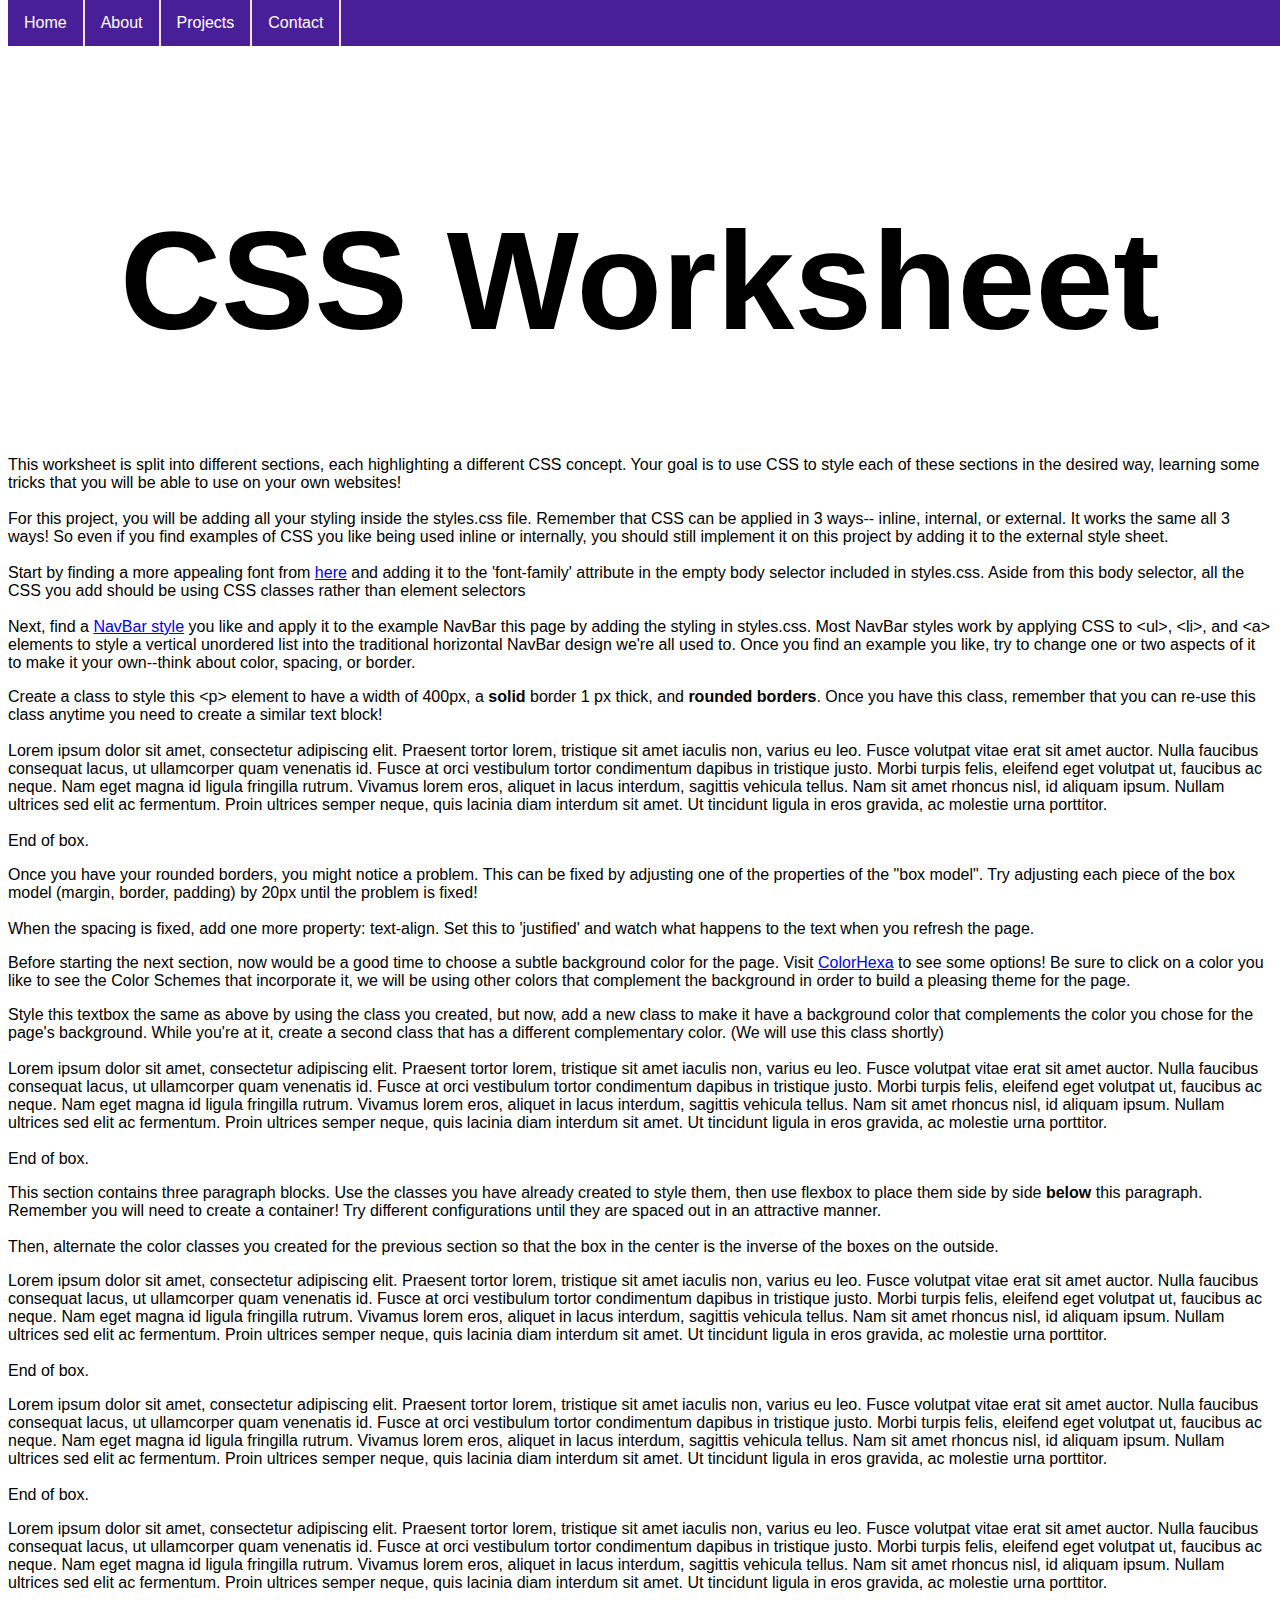
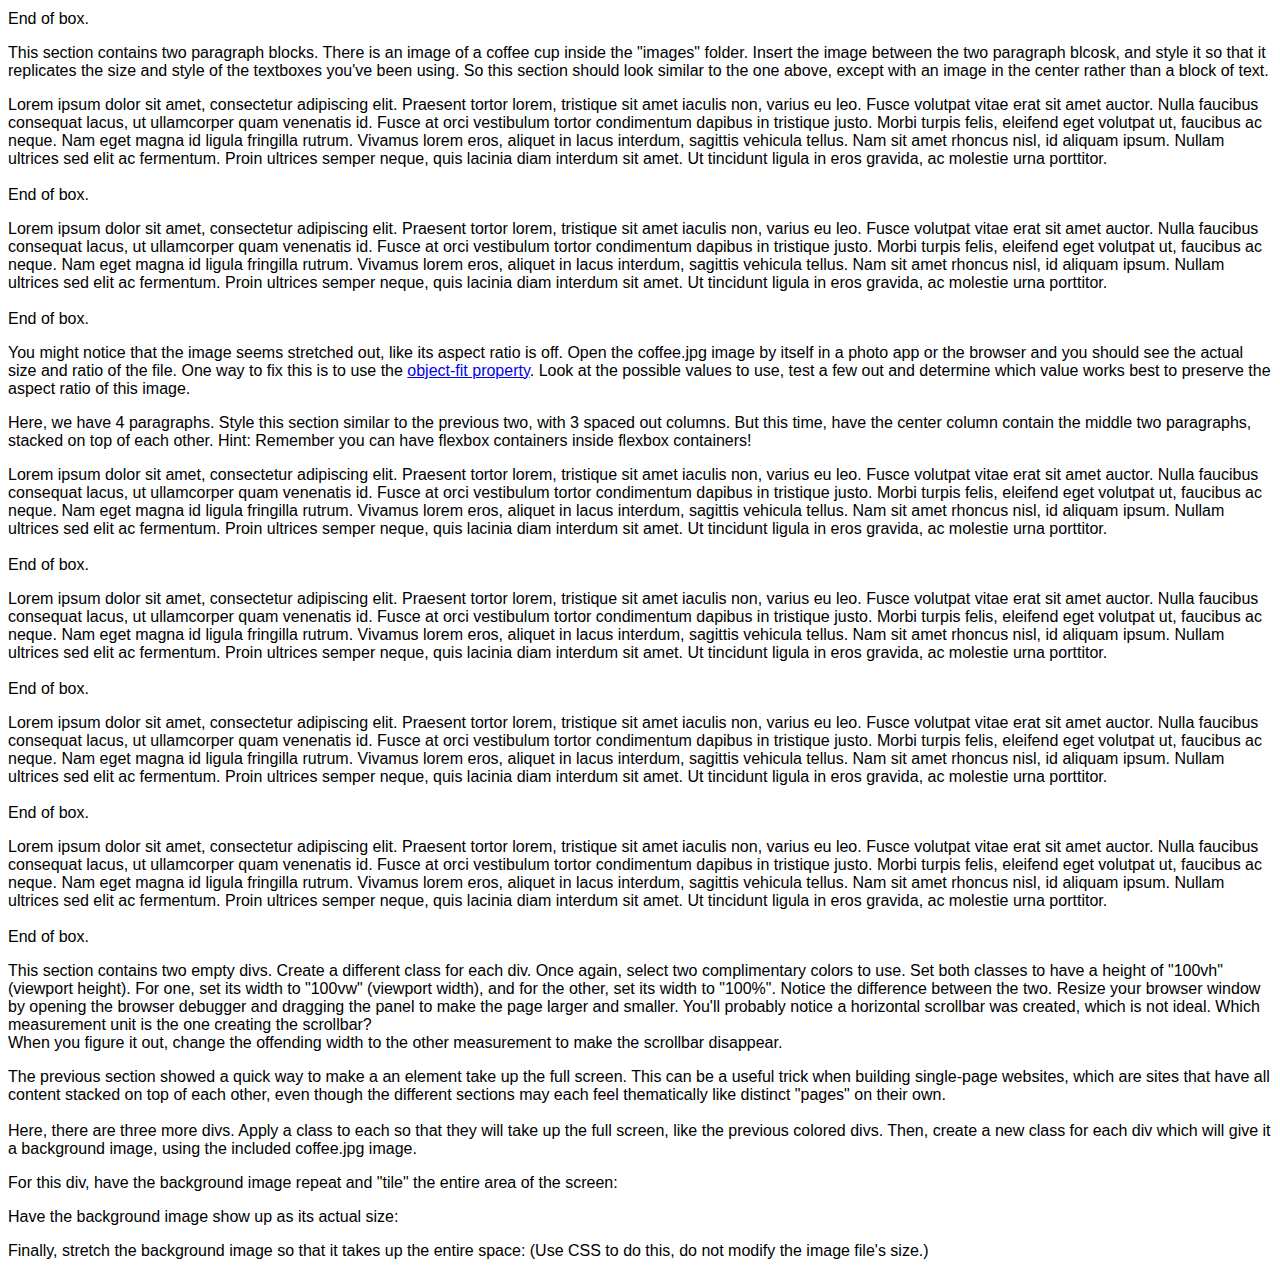
==== css-lab/index.html @ fb4f557c "adding lab files" ====
<!DOCTYPE html>
<html lang="en">
<head>
    <meta charset="UTF-8">
    <meta http-equiv="X-UA-Compatible" content="IE=edge">
    <meta name="viewport" content="width=device-width, initial-scale=1.0">
    <link rel="stylesheet" type="text/css" href="styles/styles.css">
    <title>CSS Worksheet</title>
</head>
<body>
    <nav>
        <ul>
            <li><a href="#">Home</a></li>
            <li><a href="#">About</a></li>
            <li><a href="#">Projects</a></li>
            <li><a href="#">Contact</a></li>            
          </ul>
    </nav>

    <header>
        <img class="logo" src="images/dccLogo.png" alt="devCodeCamp logo">
        <h1 class="text header-text">CSS Worksheet</h1>        
    </header>

    <section>
        <p>
            This worksheet is split into different sections, each highlighting a different CSS concept. Your goal is to use CSS to style each of these sections in the desired way, learning some tricks that you will be able to use on your own websites!<br>
            <br>
            For this project, you will be adding all your styling inside the styles.css file. Remember that CSS can be applied in 3 ways-- inline, internal, or external. It works the same all 3 ways! So even if you find examples of CSS you like being used inline or internally, you should still implement it on this project by adding it to the external style sheet.<br>
            <br>
            Start by finding a more appealing font from <a href="https://www.w3schools.com/cssref/css_websafe_fonts.asp">here</a> and adding it to the 'font-family' attribute in the empty body selector included in styles.css. Aside from this body selector, all the CSS you add should be using CSS classes rather than element selectors<br>
            <br>
            Next, find a <a href="https://www.w3schools.com/Css/css_navbar_horizontal.asp">NavBar style</a> you like and apply it to the example NavBar this page by adding the styling in styles.css. Most NavBar styles work by applying CSS to &lt;ul&gt;, &lt;li&gt;, and &lt;a&gt; elements to style a vertical unordered list into the traditional horizontal NavBar design we're all used to. Once you find an example you like, try to change one or two aspects of it to make it your own--think about color, spacing, or border.<br>
        </p>
    </section>

    <section>
        <p>
            Create a class to style this &lt;p&gt; element to have a width of 400px, a <b>solid</b> border 1 px thick, and <b>rounded borders</b>. Once you have this class, remember that you can re-use this class anytime you need to create a similar text block! <br>
            <br>
            Lorem ipsum dolor sit amet, consectetur adipiscing elit. Praesent tortor lorem, tristique sit amet iaculis non, varius eu leo. Fusce volutpat vitae erat sit amet auctor. Nulla faucibus consequat lacus, ut ullamcorper quam venenatis id. Fusce at orci vestibulum tortor condimentum dapibus in tristique justo. Morbi turpis felis, eleifend eget volutpat ut, faucibus ac neque. Nam eget magna id ligula fringilla rutrum. Vivamus lorem eros, aliquet in lacus interdum, sagittis vehicula tellus. Nam sit amet rhoncus nisl, id aliquam ipsum. Nullam ultrices sed elit ac fermentum. Proin ultrices semper neque, quis lacinia diam interdum sit amet. Ut tincidunt ligula in eros gravida, ac molestie urna porttitor.<br>
            <br>
            End of box.
        </p>

        <p>
            Once you have your rounded borders, you might notice a problem. This can be fixed by adjusting one of the properties of the "box model". Try adjusting each piece of the box model (margin, border, padding) by 20px until the problem is fixed!<br>
            <br>
            When the spacing is fixed, add one more property: text-align. Set this to 'justified' and watch what happens to the text when you refresh the page.
        </p>

    </section>

    <section>
        <p>
            Before starting the next section, now would be a good time to choose a subtle background color for the page. Visit <a href="https://www.colorhexa.com/web-safe-colors">ColorHexa</a> to see some options! Be sure to click on a color you like to see the Color Schemes that incorporate it, we will be using other colors that complement the background in order to build a pleasing theme for the page.
        </p>

        <p class="text-box colors-2">
            Style this textbox the same as above by using the class you created, but now, add a new class to make it have a background color that complements the color you chose for the page's background. While you're at it, create a second class that has a different complementary color. (We will use this class shortly)<br>
            <br>
            Lorem ipsum dolor sit amet, consectetur adipiscing elit. Praesent tortor lorem, tristique sit amet iaculis non, varius eu leo. Fusce volutpat vitae erat sit amet auctor. Nulla faucibus consequat lacus, ut ullamcorper quam venenatis id. Fusce at orci vestibulum tortor condimentum dapibus in tristique justo. Morbi turpis felis, eleifend eget volutpat ut, faucibus ac neque. Nam eget magna id ligula fringilla rutrum. Vivamus lorem eros, aliquet in lacus interdum, sagittis vehicula tellus. Nam sit amet rhoncus nisl, id aliquam ipsum. Nullam ultrices sed elit ac fermentum. Proin ultrices semper neque, quis lacinia diam interdum sit amet. Ut tincidunt ligula in eros gravida, ac molestie urna porttitor.<br>           
            <br>
            End of box.
        </p>        
    </section>

    <section>
        <p>
            This section contains three paragraph blocks. Use the classes you have already created to style them, then use flexbox to place them side by side <b>below</b> this paragraph. Remember you will need to create a container! Try different configurations until they are spaced out in an attractive manner.<br>
            <br>
            Then, alternate the color classes you created for the previous section so that the box in the center is the inverse of the boxes on the outside.
        </p>

        <p>
            Lorem ipsum dolor sit amet, consectetur adipiscing elit. Praesent tortor lorem, tristique sit amet iaculis non, varius eu leo. Fusce volutpat vitae erat sit amet auctor. Nulla faucibus consequat lacus, ut ullamcorper quam venenatis id. Fusce at orci vestibulum tortor condimentum dapibus in tristique justo. Morbi turpis felis, eleifend eget volutpat ut, faucibus ac neque. Nam eget magna id ligula fringilla rutrum. Vivamus lorem eros, aliquet in lacus interdum, sagittis vehicula tellus. Nam sit amet rhoncus nisl, id aliquam ipsum. Nullam ultrices sed elit ac fermentum. Proin ultrices semper neque, quis lacinia diam interdum sit amet. Ut tincidunt ligula in eros gravida, ac molestie urna porttitor.<br>
            <br>
            End of box.
        </p>

        <p>
            Lorem ipsum dolor sit amet, consectetur adipiscing elit. Praesent tortor lorem, tristique sit amet iaculis non, varius eu leo. Fusce volutpat vitae erat sit amet auctor. Nulla faucibus consequat lacus, ut ullamcorper quam venenatis id. Fusce at orci vestibulum tortor condimentum dapibus in tristique justo. Morbi turpis felis, eleifend eget volutpat ut, faucibus ac neque. Nam eget magna id ligula fringilla rutrum. Vivamus lorem eros, aliquet in lacus interdum, sagittis vehicula tellus. Nam sit amet rhoncus nisl, id aliquam ipsum. Nullam ultrices sed elit ac fermentum. Proin ultrices semper neque, quis lacinia diam interdum sit amet. Ut tincidunt ligula in eros gravida, ac molestie urna porttitor.<br>
            <br>
            End of box.
        </p>

        <p>
            Lorem ipsum dolor sit amet, consectetur adipiscing elit. Praesent tortor lorem, tristique sit amet iaculis non, varius eu leo. Fusce volutpat vitae erat sit amet auctor. Nulla faucibus consequat lacus, ut ullamcorper quam venenatis id. Fusce at orci vestibulum tortor condimentum dapibus in tristique justo. Morbi turpis felis, eleifend eget volutpat ut, faucibus ac neque. Nam eget magna id ligula fringilla rutrum. Vivamus lorem eros, aliquet in lacus interdum, sagittis vehicula tellus. Nam sit amet rhoncus nisl, id aliquam ipsum. Nullam ultrices sed elit ac fermentum. Proin ultrices semper neque, quis lacinia diam interdum sit amet. Ut tincidunt ligula in eros gravida, ac molestie urna porttitor.<br>
            <br>
            End of box.
        </p>
    </section>

    <section>

        <p>
            This section contains two paragraph blocks. There is an image of a coffee cup inside the "images" folder. Insert the image between the two paragraph blcosk, and style it so that it replicates the size and style of the textboxes you've been using. So this section should look similar to the one above, except with an image in the center rather than a block of text.
        </p>

            <p>
                Lorem ipsum dolor sit amet, consectetur adipiscing elit. Praesent tortor lorem, tristique sit amet iaculis non, varius eu leo. Fusce volutpat vitae erat sit amet auctor. Nulla faucibus consequat lacus, ut ullamcorper quam venenatis id. Fusce at orci vestibulum tortor condimentum dapibus in tristique justo. Morbi turpis felis, eleifend eget volutpat ut, faucibus ac neque. Nam eget magna id ligula fringilla rutrum. Vivamus lorem eros, aliquet in lacus interdum, sagittis vehicula tellus. Nam sit amet rhoncus nisl, id aliquam ipsum. Nullam ultrices sed elit ac fermentum. Proin ultrices semper neque, quis lacinia diam interdum sit amet. Ut tincidunt ligula in eros gravida, ac molestie urna porttitor.<br>
                <br>
                End of box.
            </p>
            


            <p>
                Lorem ipsum dolor sit amet, consectetur adipiscing elit. Praesent tortor lorem, tristique sit amet iaculis non, varius eu leo. Fusce volutpat vitae erat sit amet auctor. Nulla faucibus consequat lacus, ut ullamcorper quam venenatis id. Fusce at orci vestibulum tortor condimentum dapibus in tristique justo. Morbi turpis felis, eleifend eget volutpat ut, faucibus ac neque. Nam eget magna id ligula fringilla rutrum. Vivamus lorem eros, aliquet in lacus interdum, sagittis vehicula tellus. Nam sit amet rhoncus nisl, id aliquam ipsum. Nullam ultrices sed elit ac fermentum. Proin ultrices semper neque, quis lacinia diam interdum sit amet. Ut tincidunt ligula in eros gravida, ac molestie urna porttitor.<br>
                <br>
                End of box.
            </p>
        </div>

        <p>
            You might notice that the image seems stretched out, like its aspect ratio is off. Open the coffee.jpg image by itself in a photo app or the browser and you should see the actual size and ratio of the file. One way to fix this is to use the <a href="https://www.w3schools.com/csS/css3_object-fit.asp">object-fit property</a>. Look at the possible values to use, test a few out and determine which value works best to preserve the aspect ratio of this image.
        </p>
    </section>

    <section>
        <p>
            Here, we have 4 paragraphs. Style this section similar to the previous two, with 3 spaced out columns. But this time, have the center column contain the middle two paragraphs, stacked on top of each other. Hint: Remember you can have flexbox containers inside flexbox containers!
        </p>

        <p>
            Lorem ipsum dolor sit amet, consectetur adipiscing elit. Praesent tortor lorem, tristique sit amet iaculis non, varius eu leo. Fusce volutpat vitae erat sit amet auctor. Nulla faucibus consequat lacus, ut ullamcorper quam venenatis id. Fusce at orci vestibulum tortor condimentum dapibus in tristique justo. Morbi turpis felis, eleifend eget volutpat ut, faucibus ac neque. Nam eget magna id ligula fringilla rutrum. Vivamus lorem eros, aliquet in lacus interdum, sagittis vehicula tellus. Nam sit amet rhoncus nisl, id aliquam ipsum. Nullam ultrices sed elit ac fermentum. Proin ultrices semper neque, quis lacinia diam interdum sit amet. Ut tincidunt ligula in eros gravida, ac molestie urna porttitor.<br>
            <br>
            End of box.
        </p>

            <p>
                Lorem ipsum dolor sit amet, consectetur adipiscing elit. Praesent tortor lorem, tristique sit amet iaculis non, varius eu leo. Fusce volutpat vitae erat sit amet auctor. Nulla faucibus consequat lacus, ut ullamcorper quam venenatis id. Fusce at orci vestibulum tortor condimentum dapibus in tristique justo. Morbi turpis felis, eleifend eget volutpat ut, faucibus ac neque. Nam eget magna id ligula fringilla rutrum. Vivamus lorem eros, aliquet in lacus interdum, sagittis vehicula tellus. Nam sit amet rhoncus nisl, id aliquam ipsum. Nullam ultrices sed elit ac fermentum. Proin ultrices semper neque, quis lacinia diam interdum sit amet. Ut tincidunt ligula in eros gravida, ac molestie urna porttitor.<br>
                <br>
                End of box.
            </p>

            <p>
                Lorem ipsum dolor sit amet, consectetur adipiscing elit. Praesent tortor lorem, tristique sit amet iaculis non, varius eu leo. Fusce volutpat vitae erat sit amet auctor. Nulla faucibus consequat lacus, ut ullamcorper quam venenatis id. Fusce at orci vestibulum tortor condimentum dapibus in tristique justo. Morbi turpis felis, eleifend eget volutpat ut, faucibus ac neque. Nam eget magna id ligula fringilla rutrum. Vivamus lorem eros, aliquet in lacus interdum, sagittis vehicula tellus. Nam sit amet rhoncus nisl, id aliquam ipsum. Nullam ultrices sed elit ac fermentum. Proin ultrices semper neque, quis lacinia diam interdum sit amet. Ut tincidunt ligula in eros gravida, ac molestie urna porttitor.<br>
                <br>
                End of box.
            </p>

        <p>
            Lorem ipsum dolor sit amet, consectetur adipiscing elit. Praesent tortor lorem, tristique sit amet iaculis non, varius eu leo. Fusce volutpat vitae erat sit amet auctor. Nulla faucibus consequat lacus, ut ullamcorper quam venenatis id. Fusce at orci vestibulum tortor condimentum dapibus in tristique justo. Morbi turpis felis, eleifend eget volutpat ut, faucibus ac neque. Nam eget magna id ligula fringilla rutrum. Vivamus lorem eros, aliquet in lacus interdum, sagittis vehicula tellus. Nam sit amet rhoncus nisl, id aliquam ipsum. Nullam ultrices sed elit ac fermentum. Proin ultrices semper neque, quis lacinia diam interdum sit amet. Ut tincidunt ligula in eros gravida, ac molestie urna porttitor.<br>
            <br>
            End of box.
        </p>

    </section>

        
    <section>
        <p>
            This section contains two empty divs. Create a different class for each div. Once again, select two complimentary colors to use. Set both classes to have a height of "100vh" (viewport height). For one, set its width to "100vw" (viewport width), and for the other, set its width to "100%". Notice the difference between the two. Resize your browser window by opening the browser debugger and dragging the panel to make the page larger and smaller. You'll probably notice a horizontal scrollbar was created, which is not ideal. Which measurement unit is the one creating the scrollbar?<br>
            When you figure it out, change the offending width to the other measurement to make the scrollbar disappear.
        </p>

        <div></div>
        <div></div>


        </section>
    <section>
        
        <p>
            The previous section showed a quick way to make a an element take up the full screen. This can be a useful trick when building single-page websites, which are sites that have all content stacked on top of each other, even though the different sections may each feel thematically like distinct "pages" on their own.<br>
            <br>
            Here, there are three more divs. Apply a class to each so that they will take up the full screen, like the previous colored divs. Then, create a new class for each div which will give it a background image, using the included coffee.jpg image.
        </p>

        <p>
            For this div, have the background image repeat and "tile" the entire area of the screen:
        </p>
        <div></div>

        <p>
            Have the background image show up as its actual size:
        </p>
        <div></div>

        <p>
            Finally, stretch the background image so that it takes up the entire space: (Use CSS to do this, do not modify the image file's size.)
        </p>
        <div></div>
        
    </section>
    
</body>
</html>
---- css-lab/styles/styles.css ----
/* This will apply all included styles to the header element */
header{
    font-size: 70px;
    font-weight: 700;
    font-family: 'Segoe UI', Tahoma, Geneva, Verdana, sans-serif;
    text-align: center;
}

/* This will apply all included styles to any element which uses the "logo" class*/
.logo {
    display: block;
    margin-left: auto;
    margin-right: auto;
    margin-bottom: -75px;
}

/* This will apply any included styles to the body element */
body{
    font-family: Arial, sans-serif;
}

/* Create your own classes below! */
ul {
    list-style-type: none;
    margin: 0;
    padding: 0;
    overflow: hidden;
    position: fixed;
    top: 0;
    width: 100%;
    background-color: rgb(73, 31, 153);
  }
  
  li {
    float: left;
    border-right: 2px solid rgb(245, 227, 253);
  }
  
  li a {
    display: block;
    color: rgb(255, 255, 255);
    text-align: center;
    padding: 14px 16px;
    text-decoration: none;
  }
  
  li a:hover {
    background-color: rgb(53, 55, 184);
  }
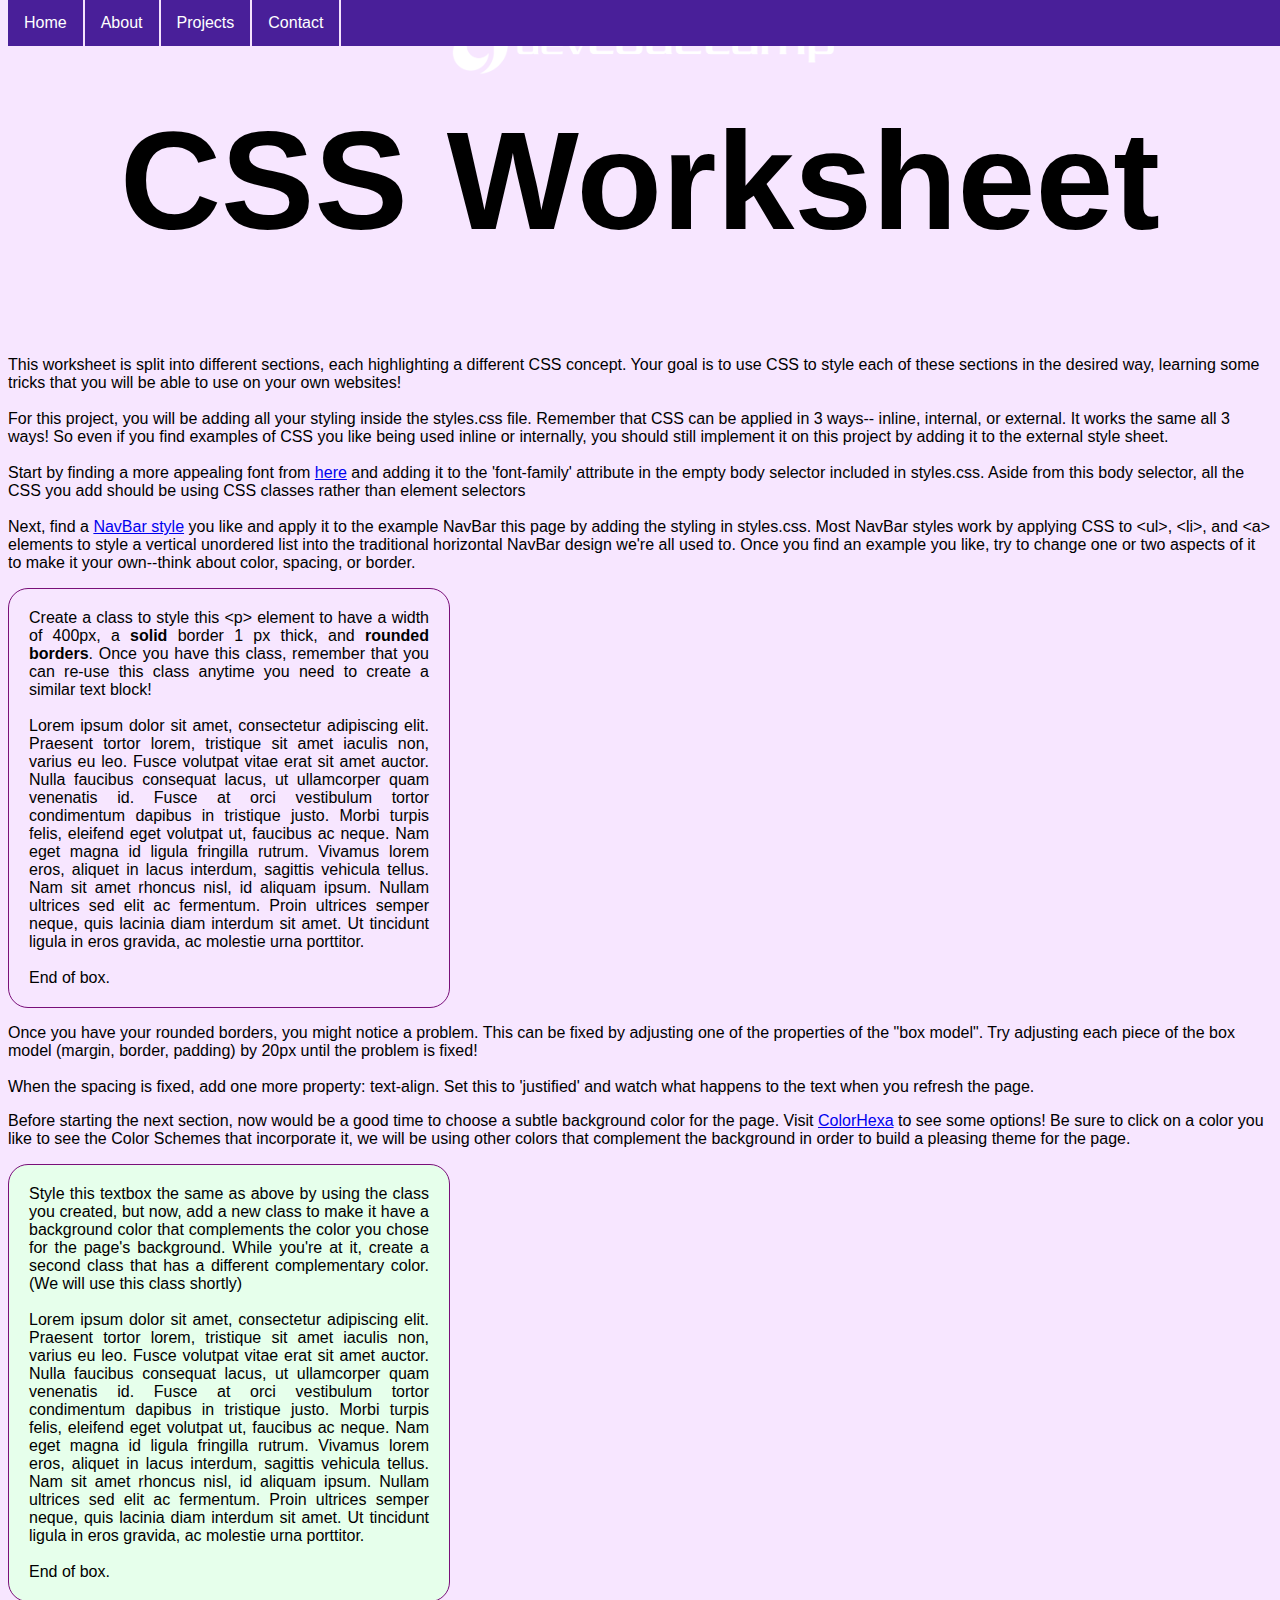
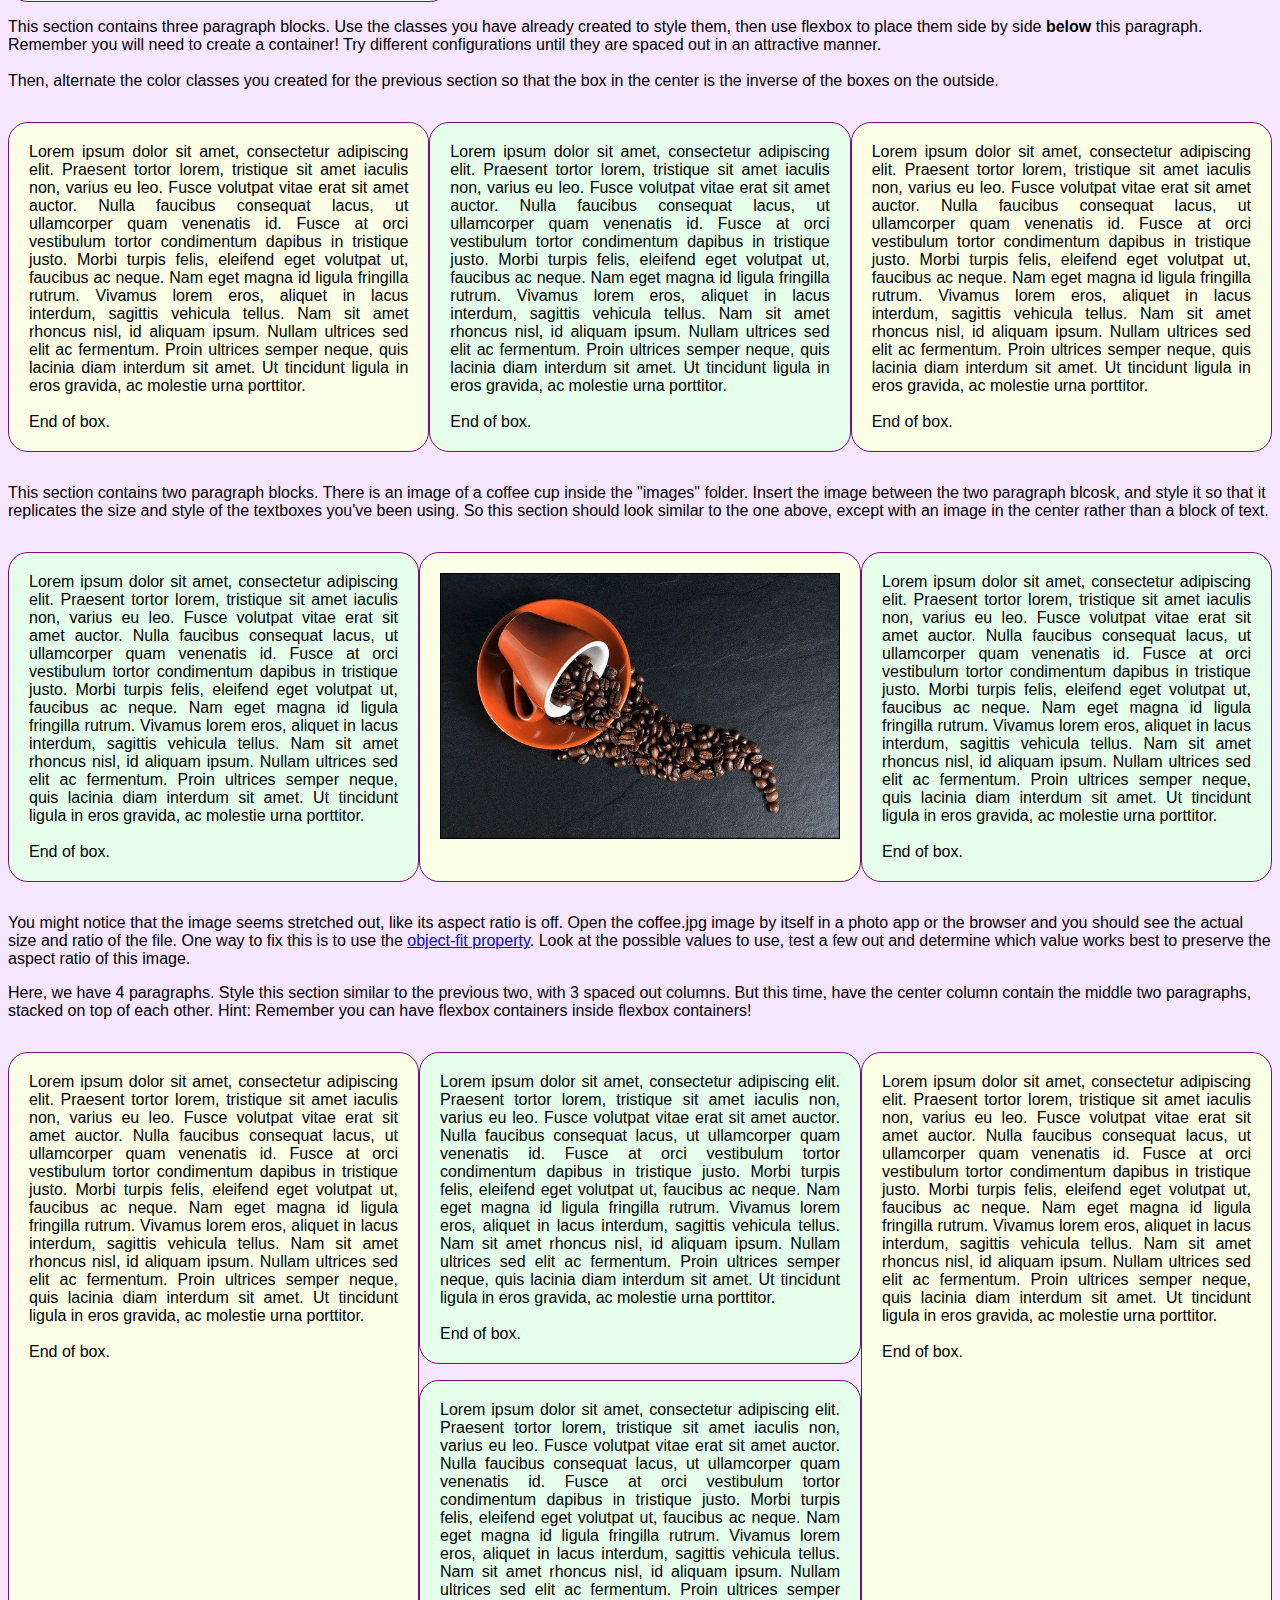
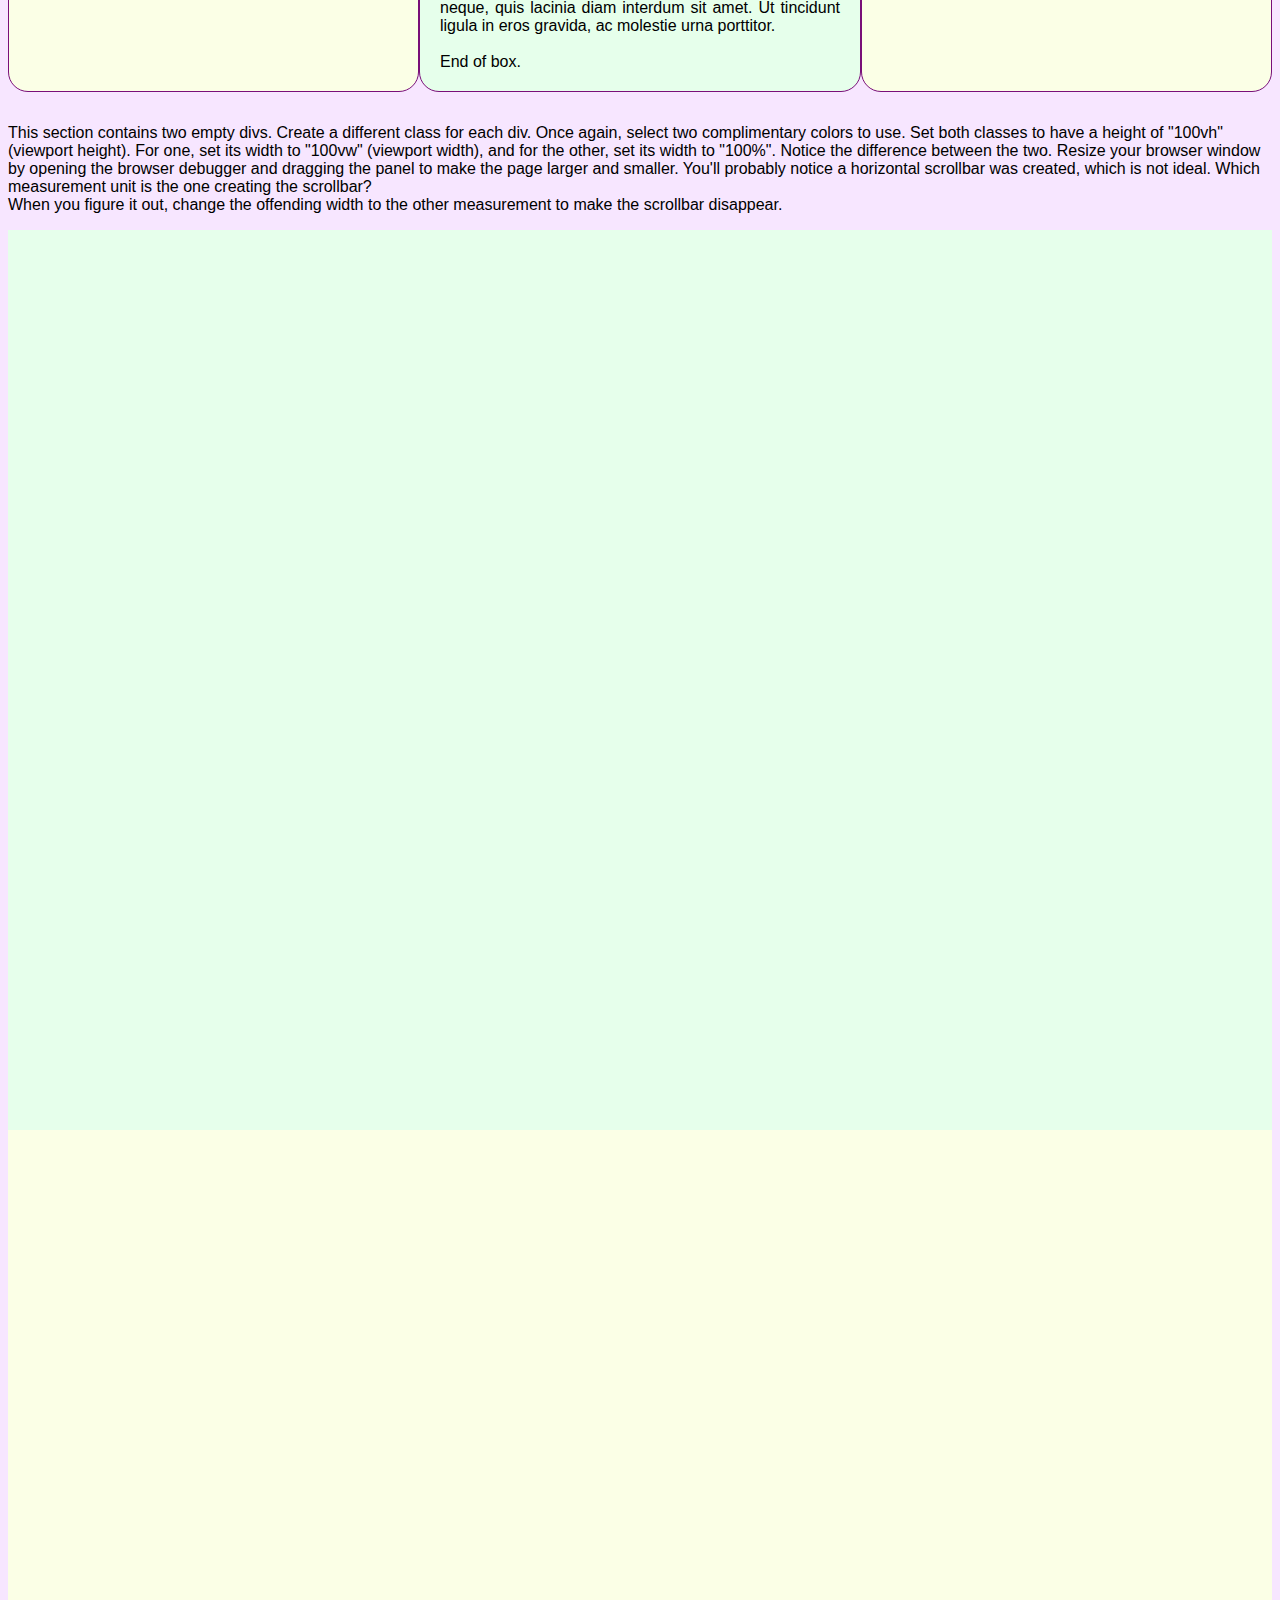
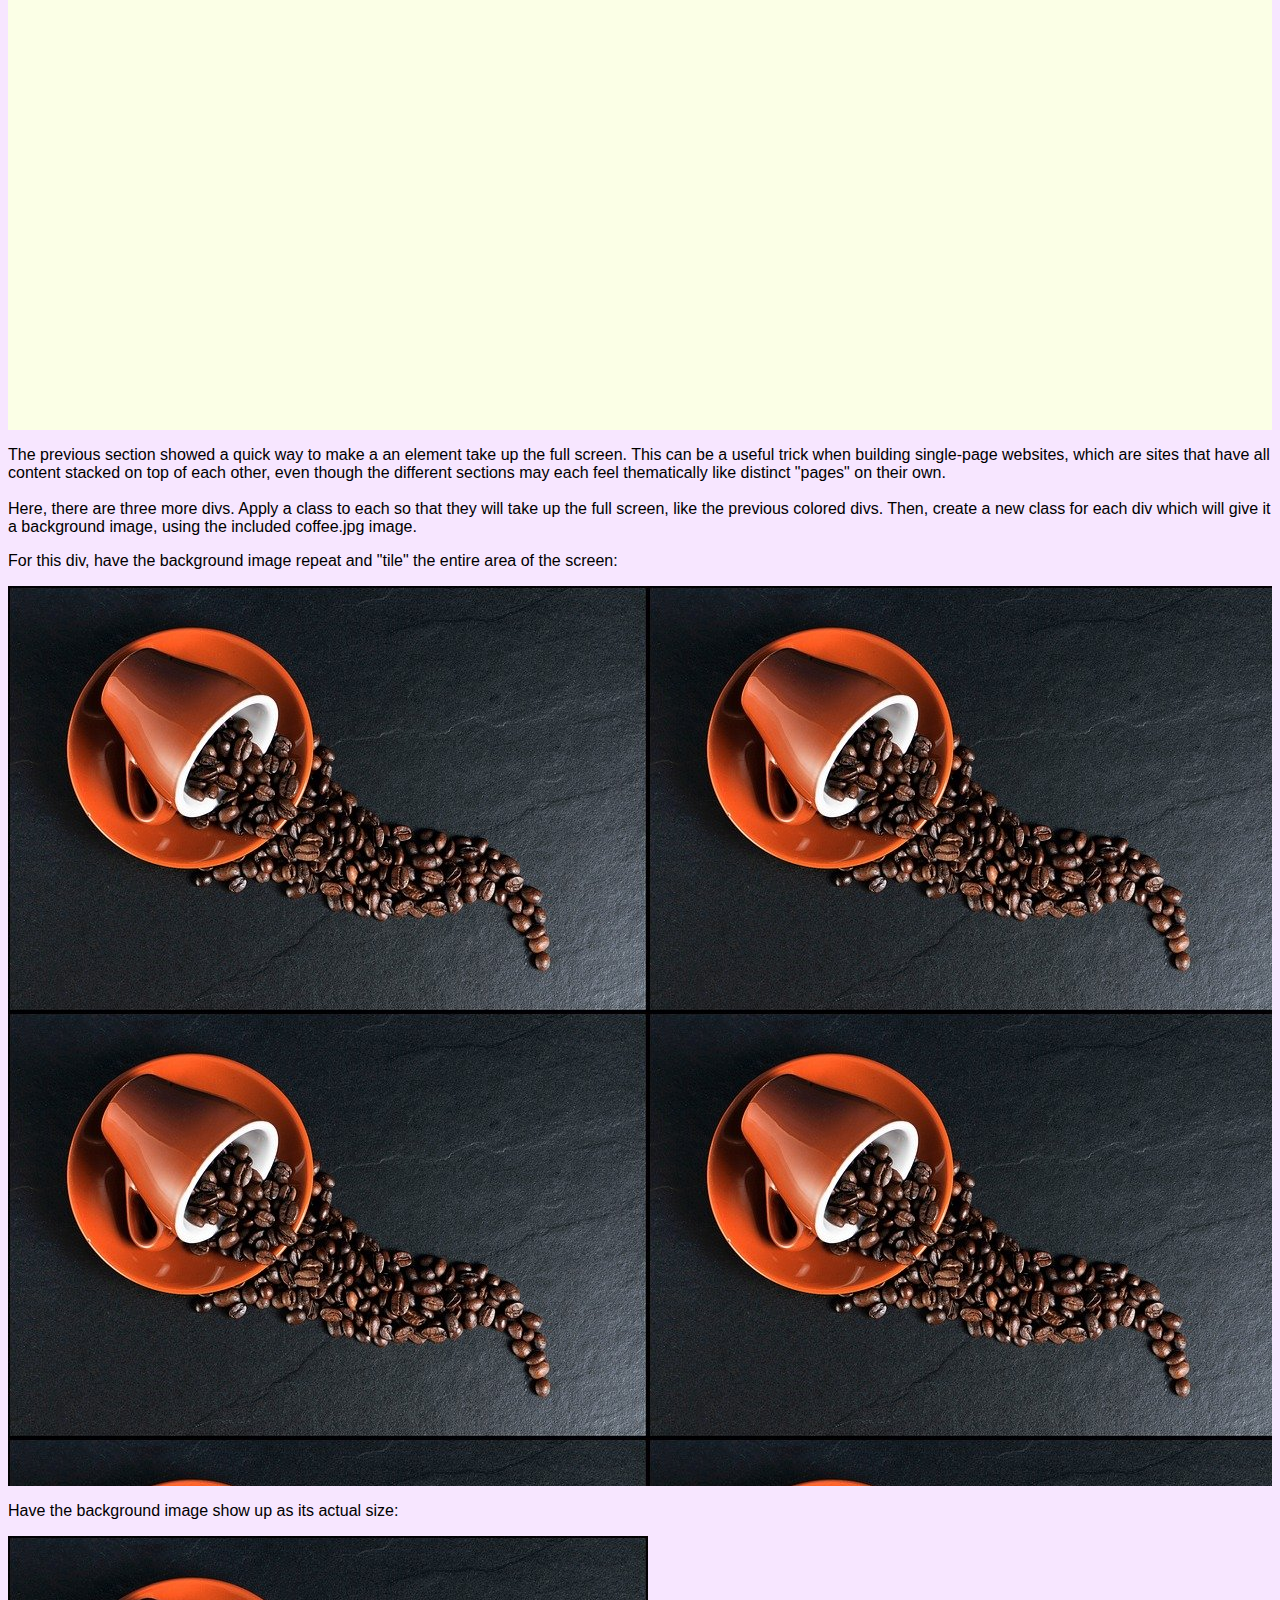
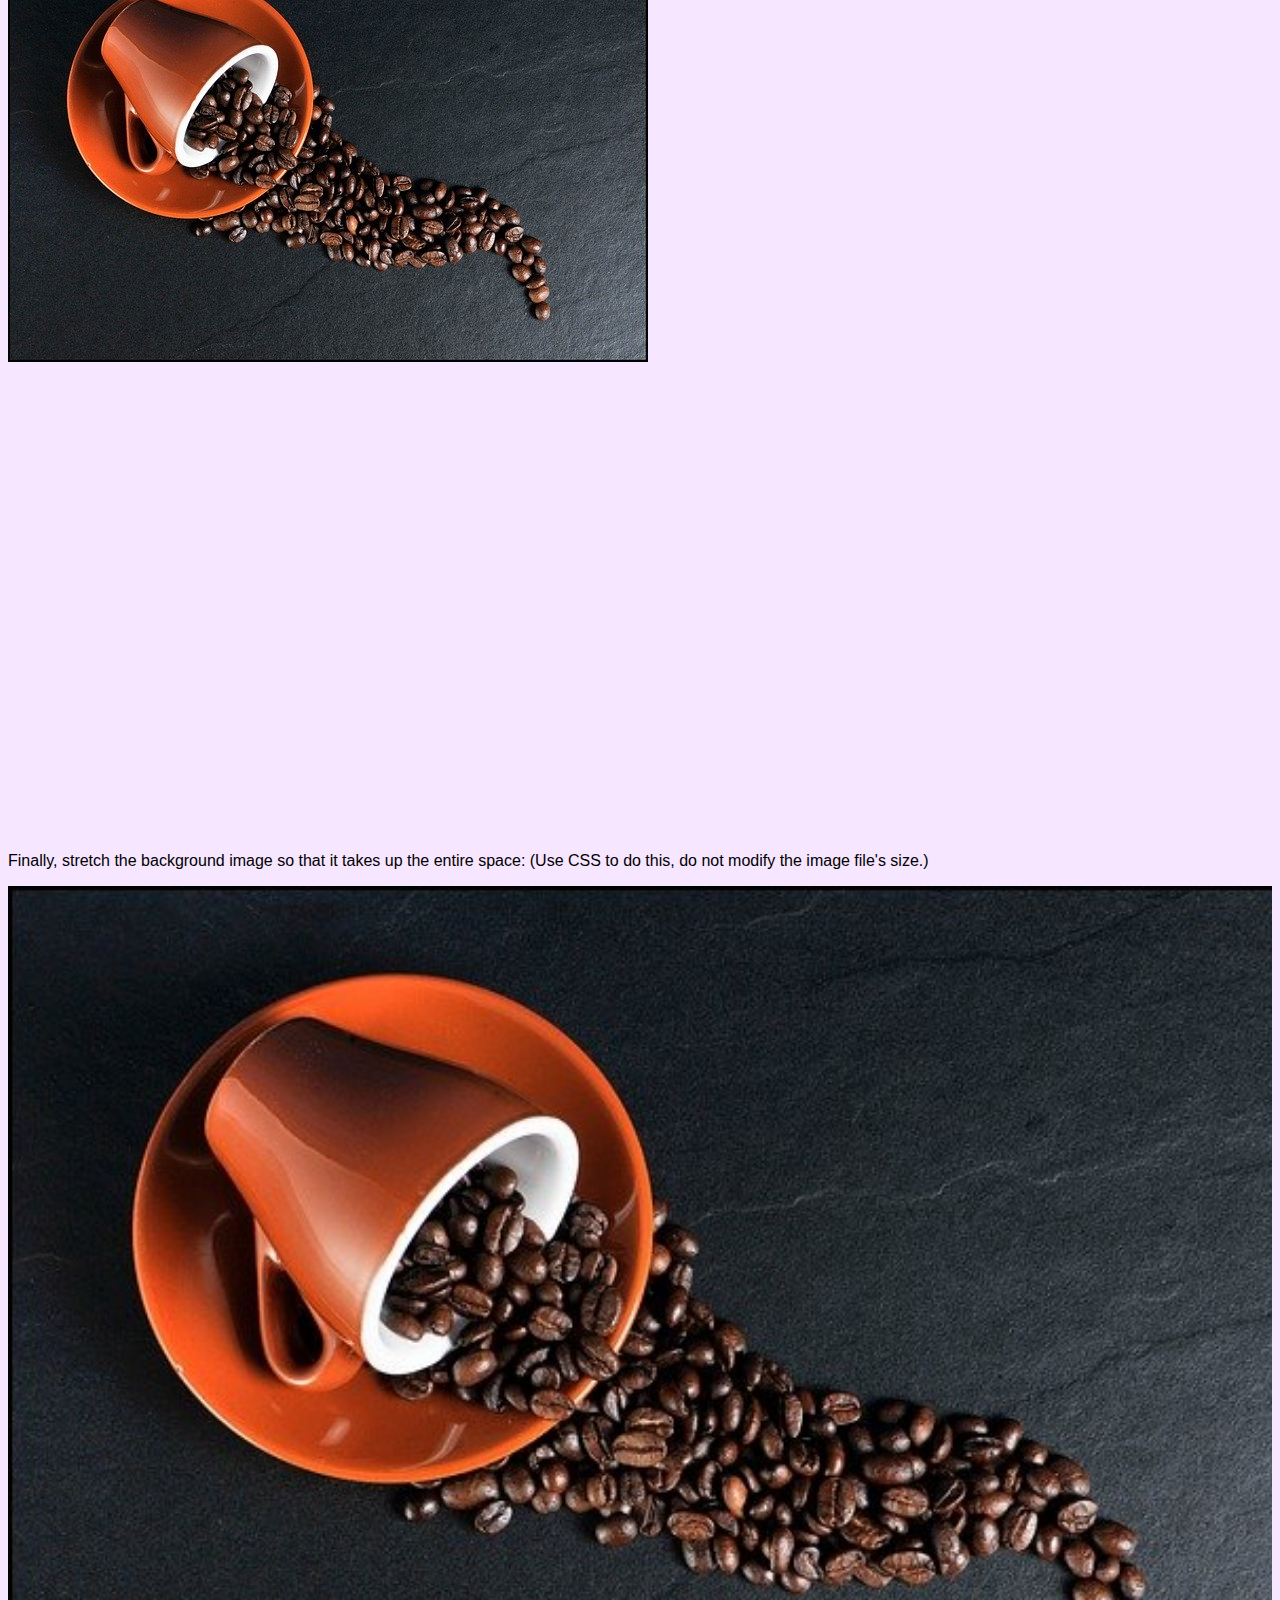
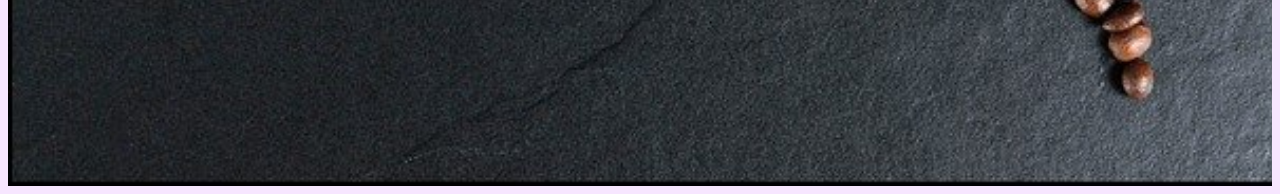
==== commit 5d5036a6: "css lab files" ====
--- a/css-lab/index.html
+++ b/css-lab/index.html
@@ -35,7 +35,7 @@
     </section>
 
     <section>
-        <p>
+        <p class="rounded-corner-solid-border">
             Create a class to style this &lt;p&gt; element to have a width of 400px, a <b>solid</b> border 1 px thick, and <b>rounded borders</b>. Once you have this class, remember that you can re-use this class anytime you need to create a similar text block! <br>
             <br>
             Lorem ipsum dolor sit amet, consectetur adipiscing elit. Praesent tortor lorem, tristique sit amet iaculis non, varius eu leo. Fusce volutpat vitae erat sit amet auctor. Nulla faucibus consequat lacus, ut ullamcorper quam venenatis id. Fusce at orci vestibulum tortor condimentum dapibus in tristique justo. Morbi turpis felis, eleifend eget volutpat ut, faucibus ac neque. Nam eget magna id ligula fringilla rutrum. Vivamus lorem eros, aliquet in lacus interdum, sagittis vehicula tellus. Nam sit amet rhoncus nisl, id aliquam ipsum. Nullam ultrices sed elit ac fermentum. Proin ultrices semper neque, quis lacinia diam interdum sit amet. Ut tincidunt ligula in eros gravida, ac molestie urna porttitor.<br>
@@ -56,7 +56,7 @@
             Before starting the next section, now would be a good time to choose a subtle background color for the page. Visit <a href="https://www.colorhexa.com/web-safe-colors">ColorHexa</a> to see some options! Be sure to click on a color you like to see the Color Schemes that incorporate it, we will be using other colors that complement the background in order to build a pleasing theme for the page.
         </p>
 
-        <p class="text-box colors-2">
+        <p class="rounded-corner-solid-border complimentary-green">
             Style this textbox the same as above by using the class you created, but now, add a new class to make it have a background color that complements the color you chose for the page's background. While you're at it, create a second class that has a different complementary color. (We will use this class shortly)<br>
             <br>
             Lorem ipsum dolor sit amet, consectetur adipiscing elit. Praesent tortor lorem, tristique sit amet iaculis non, varius eu leo. Fusce volutpat vitae erat sit amet auctor. Nulla faucibus consequat lacus, ut ullamcorper quam venenatis id. Fusce at orci vestibulum tortor condimentum dapibus in tristique justo. Morbi turpis felis, eleifend eget volutpat ut, faucibus ac neque. Nam eget magna id ligula fringilla rutrum. Vivamus lorem eros, aliquet in lacus interdum, sagittis vehicula tellus. Nam sit amet rhoncus nisl, id aliquam ipsum. Nullam ultrices sed elit ac fermentum. Proin ultrices semper neque, quis lacinia diam interdum sit amet. Ut tincidunt ligula in eros gravida, ac molestie urna porttitor.<br>           
@@ -71,24 +71,26 @@
             <br>
             Then, alternate the color classes you created for the previous section so that the box in the center is the inverse of the boxes on the outside.
         </p>
-
-        <p>
-            Lorem ipsum dolor sit amet, consectetur adipiscing elit. Praesent tortor lorem, tristique sit amet iaculis non, varius eu leo. Fusce volutpat vitae erat sit amet auctor. Nulla faucibus consequat lacus, ut ullamcorper quam venenatis id. Fusce at orci vestibulum tortor condimentum dapibus in tristique justo. Morbi turpis felis, eleifend eget volutpat ut, faucibus ac neque. Nam eget magna id ligula fringilla rutrum. Vivamus lorem eros, aliquet in lacus interdum, sagittis vehicula tellus. Nam sit amet rhoncus nisl, id aliquam ipsum. Nullam ultrices sed elit ac fermentum. Proin ultrices semper neque, quis lacinia diam interdum sit amet. Ut tincidunt ligula in eros gravida, ac molestie urna porttitor.<br>
-            <br>
-            End of box.
-        </p>
-
-        <p>
-            Lorem ipsum dolor sit amet, consectetur adipiscing elit. Praesent tortor lorem, tristique sit amet iaculis non, varius eu leo. Fusce volutpat vitae erat sit amet auctor. Nulla faucibus consequat lacus, ut ullamcorper quam venenatis id. Fusce at orci vestibulum tortor condimentum dapibus in tristique justo. Morbi turpis felis, eleifend eget volutpat ut, faucibus ac neque. Nam eget magna id ligula fringilla rutrum. Vivamus lorem eros, aliquet in lacus interdum, sagittis vehicula tellus. Nam sit amet rhoncus nisl, id aliquam ipsum. Nullam ultrices sed elit ac fermentum. Proin ultrices semper neque, quis lacinia diam interdum sit amet. Ut tincidunt ligula in eros gravida, ac molestie urna porttitor.<br>
-            <br>
-            End of box.
-        </p>
-
-        <p>
-            Lorem ipsum dolor sit amet, consectetur adipiscing elit. Praesent tortor lorem, tristique sit amet iaculis non, varius eu leo. Fusce volutpat vitae erat sit amet auctor. Nulla faucibus consequat lacus, ut ullamcorper quam venenatis id. Fusce at orci vestibulum tortor condimentum dapibus in tristique justo. Morbi turpis felis, eleifend eget volutpat ut, faucibus ac neque. Nam eget magna id ligula fringilla rutrum. Vivamus lorem eros, aliquet in lacus interdum, sagittis vehicula tellus. Nam sit amet rhoncus nisl, id aliquam ipsum. Nullam ultrices sed elit ac fermentum. Proin ultrices semper neque, quis lacinia diam interdum sit amet. Ut tincidunt ligula in eros gravida, ac molestie urna porttitor.<br>
-            <br>
-            End of box.
-        </p>
+        
+        <div class="text-box-container">
+            <p class="rounded-corner-solid-border complimentary-yellow">
+                Lorem ipsum dolor sit amet, consectetur adipiscing elit. Praesent tortor lorem, tristique sit amet iaculis non, varius eu leo. Fusce volutpat vitae erat sit amet auctor. Nulla faucibus consequat lacus, ut ullamcorper quam venenatis id. Fusce at orci vestibulum tortor condimentum dapibus in tristique justo. Morbi turpis felis, eleifend eget volutpat ut, faucibus ac neque. Nam eget magna id ligula fringilla rutrum. Vivamus lorem eros, aliquet in lacus interdum, sagittis vehicula tellus. Nam sit amet rhoncus nisl, id aliquam ipsum. Nullam ultrices sed elit ac fermentum. Proin ultrices semper neque, quis lacinia diam interdum sit amet. Ut tincidunt ligula in eros gravida, ac molestie urna porttitor.<br>
+                <br>
+                End of box.
+            </p>
+    
+            <p class="rounded-corner-solid-border complimentary-green">
+                Lorem ipsum dolor sit amet, consectetur adipiscing elit. Praesent tortor lorem, tristique sit amet iaculis non, varius eu leo. Fusce volutpat vitae erat sit amet auctor. Nulla faucibus consequat lacus, ut ullamcorper quam venenatis id. Fusce at orci vestibulum tortor condimentum dapibus in tristique justo. Morbi turpis felis, eleifend eget volutpat ut, faucibus ac neque. Nam eget magna id ligula fringilla rutrum. Vivamus lorem eros, aliquet in lacus interdum, sagittis vehicula tellus. Nam sit amet rhoncus nisl, id aliquam ipsum. Nullam ultrices sed elit ac fermentum. Proin ultrices semper neque, quis lacinia diam interdum sit amet. Ut tincidunt ligula in eros gravida, ac molestie urna porttitor.<br>
+                <br>
+                End of box.
+            </p>
+    
+            <p class="rounded-corner-solid-border complimentary-yellow">
+                Lorem ipsum dolor sit amet, consectetur adipiscing elit. Praesent tortor lorem, tristique sit amet iaculis non, varius eu leo. Fusce volutpat vitae erat sit amet auctor. Nulla faucibus consequat lacus, ut ullamcorper quam venenatis id. Fusce at orci vestibulum tortor condimentum dapibus in tristique justo. Morbi turpis felis, eleifend eget volutpat ut, faucibus ac neque. Nam eget magna id ligula fringilla rutrum. Vivamus lorem eros, aliquet in lacus interdum, sagittis vehicula tellus. Nam sit amet rhoncus nisl, id aliquam ipsum. Nullam ultrices sed elit ac fermentum. Proin ultrices semper neque, quis lacinia diam interdum sit amet. Ut tincidunt ligula in eros gravida, ac molestie urna porttitor.<br>
+                <br>
+                End of box.
+            </p>
+        </div>
     </section>
 
     <section>
@@ -97,15 +99,18 @@
             This section contains two paragraph blocks. There is an image of a coffee cup inside the "images" folder. Insert the image between the two paragraph blcosk, and style it so that it replicates the size and style of the textboxes you've been using. So this section should look similar to the one above, except with an image in the center rather than a block of text.
         </p>
 
-            <p>
+        <div class="text-box-container">
+            <p class="rounded-corner-solid-border complimentary-green">
                 Lorem ipsum dolor sit amet, consectetur adipiscing elit. Praesent tortor lorem, tristique sit amet iaculis non, varius eu leo. Fusce volutpat vitae erat sit amet auctor. Nulla faucibus consequat lacus, ut ullamcorper quam venenatis id. Fusce at orci vestibulum tortor condimentum dapibus in tristique justo. Morbi turpis felis, eleifend eget volutpat ut, faucibus ac neque. Nam eget magna id ligula fringilla rutrum. Vivamus lorem eros, aliquet in lacus interdum, sagittis vehicula tellus. Nam sit amet rhoncus nisl, id aliquam ipsum. Nullam ultrices sed elit ac fermentum. Proin ultrices semper neque, quis lacinia diam interdum sit amet. Ut tincidunt ligula in eros gravida, ac molestie urna porttitor.<br>
                 <br>
                 End of box.
             </p>
             
+            <p class="rounded-corner-solid-border complimentary-yellow">
+                <img src="images/coffee.jpg" alt="An orange cup and saucer on a black surface, with the cup on its side in the saucer and whole coffee beans spilling from the cup onto the saucer and surface">
+            </p>
 
-
-            <p>
+            <p class="rounded-corner-solid-border complimentary-green">
                 Lorem ipsum dolor sit amet, consectetur adipiscing elit. Praesent tortor lorem, tristique sit amet iaculis non, varius eu leo. Fusce volutpat vitae erat sit amet auctor. Nulla faucibus consequat lacus, ut ullamcorper quam venenatis id. Fusce at orci vestibulum tortor condimentum dapibus in tristique justo. Morbi turpis felis, eleifend eget volutpat ut, faucibus ac neque. Nam eget magna id ligula fringilla rutrum. Vivamus lorem eros, aliquet in lacus interdum, sagittis vehicula tellus. Nam sit amet rhoncus nisl, id aliquam ipsum. Nullam ultrices sed elit ac fermentum. Proin ultrices semper neque, quis lacinia diam interdum sit amet. Ut tincidunt ligula in eros gravida, ac molestie urna porttitor.<br>
                 <br>
                 End of box.
@@ -122,30 +127,33 @@
             Here, we have 4 paragraphs. Style this section similar to the previous two, with 3 spaced out columns. But this time, have the center column contain the middle two paragraphs, stacked on top of each other. Hint: Remember you can have flexbox containers inside flexbox containers!
         </p>
 
-        <p>
-            Lorem ipsum dolor sit amet, consectetur adipiscing elit. Praesent tortor lorem, tristique sit amet iaculis non, varius eu leo. Fusce volutpat vitae erat sit amet auctor. Nulla faucibus consequat lacus, ut ullamcorper quam venenatis id. Fusce at orci vestibulum tortor condimentum dapibus in tristique justo. Morbi turpis felis, eleifend eget volutpat ut, faucibus ac neque. Nam eget magna id ligula fringilla rutrum. Vivamus lorem eros, aliquet in lacus interdum, sagittis vehicula tellus. Nam sit amet rhoncus nisl, id aliquam ipsum. Nullam ultrices sed elit ac fermentum. Proin ultrices semper neque, quis lacinia diam interdum sit amet. Ut tincidunt ligula in eros gravida, ac molestie urna porttitor.<br>
-            <br>
-            End of box.
-        </p>
-
-            <p>
+        <div class="text-box-container">
+            <p class="rounded-corner-solid-border complimentary-yellow">
                 Lorem ipsum dolor sit amet, consectetur adipiscing elit. Praesent tortor lorem, tristique sit amet iaculis non, varius eu leo. Fusce volutpat vitae erat sit amet auctor. Nulla faucibus consequat lacus, ut ullamcorper quam venenatis id. Fusce at orci vestibulum tortor condimentum dapibus in tristique justo. Morbi turpis felis, eleifend eget volutpat ut, faucibus ac neque. Nam eget magna id ligula fringilla rutrum. Vivamus lorem eros, aliquet in lacus interdum, sagittis vehicula tellus. Nam sit amet rhoncus nisl, id aliquam ipsum. Nullam ultrices sed elit ac fermentum. Proin ultrices semper neque, quis lacinia diam interdum sit amet. Ut tincidunt ligula in eros gravida, ac molestie urna porttitor.<br>
                 <br>
                 End of box.
             </p>
-
-            <p>
+    
+            <div class="text-box-container-stacked">
+                <p class="rounded-corner-solid-border complimentary-green">
+                    Lorem ipsum dolor sit amet, consectetur adipiscing elit. Praesent tortor lorem, tristique sit amet iaculis non, varius eu leo. Fusce volutpat vitae erat sit amet auctor. Nulla faucibus consequat lacus, ut ullamcorper quam venenatis id. Fusce at orci vestibulum tortor condimentum dapibus in tristique justo. Morbi turpis felis, eleifend eget volutpat ut, faucibus ac neque. Nam eget magna id ligula fringilla rutrum. Vivamus lorem eros, aliquet in lacus interdum, sagittis vehicula tellus. Nam sit amet rhoncus nisl, id aliquam ipsum. Nullam ultrices sed elit ac fermentum. Proin ultrices semper neque, quis lacinia diam interdum sit amet. Ut tincidunt ligula in eros gravida, ac molestie urna porttitor.<br>
+                    <br>
+                    End of box.
+                </p>
+    
+                <p class="rounded-corner-solid-border complimentary-green">
+                    Lorem ipsum dolor sit amet, consectetur adipiscing elit. Praesent tortor lorem, tristique sit amet iaculis non, varius eu leo. Fusce volutpat vitae erat sit amet auctor. Nulla faucibus consequat lacus, ut ullamcorper quam venenatis id. Fusce at orci vestibulum tortor condimentum dapibus in tristique justo. Morbi turpis felis, eleifend eget volutpat ut, faucibus ac neque. Nam eget magna id ligula fringilla rutrum. Vivamus lorem eros, aliquet in lacus interdum, sagittis vehicula tellus. Nam sit amet rhoncus nisl, id aliquam ipsum. Nullam ultrices sed elit ac fermentum. Proin ultrices semper neque, quis lacinia diam interdum sit amet. Ut tincidunt ligula in eros gravida, ac molestie urna porttitor.<br>
+                    <br>
+                    End of box.
+                </p>
+            </div>
+    
+            <p class="rounded-corner-solid-border complimentary-yellow">
                 Lorem ipsum dolor sit amet, consectetur adipiscing elit. Praesent tortor lorem, tristique sit amet iaculis non, varius eu leo. Fusce volutpat vitae erat sit amet auctor. Nulla faucibus consequat lacus, ut ullamcorper quam venenatis id. Fusce at orci vestibulum tortor condimentum dapibus in tristique justo. Morbi turpis felis, eleifend eget volutpat ut, faucibus ac neque. Nam eget magna id ligula fringilla rutrum. Vivamus lorem eros, aliquet in lacus interdum, sagittis vehicula tellus. Nam sit amet rhoncus nisl, id aliquam ipsum. Nullam ultrices sed elit ac fermentum. Proin ultrices semper neque, quis lacinia diam interdum sit amet. Ut tincidunt ligula in eros gravida, ac molestie urna porttitor.<br>
                 <br>
                 End of box.
             </p>
-
-        <p>
-            Lorem ipsum dolor sit amet, consectetur adipiscing elit. Praesent tortor lorem, tristique sit amet iaculis non, varius eu leo. Fusce volutpat vitae erat sit amet auctor. Nulla faucibus consequat lacus, ut ullamcorper quam venenatis id. Fusce at orci vestibulum tortor condimentum dapibus in tristique justo. Morbi turpis felis, eleifend eget volutpat ut, faucibus ac neque. Nam eget magna id ligula fringilla rutrum. Vivamus lorem eros, aliquet in lacus interdum, sagittis vehicula tellus. Nam sit amet rhoncus nisl, id aliquam ipsum. Nullam ultrices sed elit ac fermentum. Proin ultrices semper neque, quis lacinia diam interdum sit amet. Ut tincidunt ligula in eros gravida, ac molestie urna porttitor.<br>
-            <br>
-            End of box.
-        </p>
-
+        </div>
     </section>
 
         
@@ -155,8 +163,8 @@
             When you figure it out, change the offending width to the other measurement to make the scrollbar disappear.
         </p>
 
-        <div></div>
-        <div></div>
+        <div class="complimentary-green div-class-1"></div>
+        <div class="complimentary-yellow div-class-2"></div>
 
 
         </section>
@@ -171,17 +179,19 @@
         <p>
             For this div, have the background image repeat and "tile" the entire area of the screen:
         </p>
-        <div></div>
+        <div class="div-class-1 tile-background-image">
+
+        </div>
 
         <p>
             Have the background image show up as its actual size:
         </p>
-        <div></div>
+        <div class="div-class-1 background-image"></div>
 
         <p>
             Finally, stretch the background image so that it takes up the entire space: (Use CSS to do this, do not modify the image file's size.)
         </p>
-        <div></div>
+        <div class="div-class-1 background-image-fullscreen"></div>
         
     </section>
     
--- a/css-lab/styles/styles.css
+++ b/css-lab/styles/styles.css
@@ -18,6 +18,7 @@
 /* This will apply any included styles to the body element */
 body{
     font-family: Arial, sans-serif;
+    background-color: #f7e6ff;
 }
 
 /* Create your own classes below! */
@@ -48,3 +49,60 @@
   li a:hover {
     background-color: rgb(53, 55, 184);
   }
+
+  .rounded-corner-solid-border {
+    border-radius: 20px;
+    border: 1px solid #790f79;
+    padding: 20px;
+    width: 400px;
+    text-align: justify;
+  }
+
+  .complimentary-green {
+    background-color: #e6ffeb;
+  }
+
+  .complimentary-yellow {
+    background-color: #fbffe6;
+  }
+
+  img {
+    width: 400px;
+    object-fit: contain;
+  }
+
+  .text-box-container {
+    display: flex;
+    justify-content: space-evenly;
+  }
+
+  .text-box-container-stacked {
+    display: flex;
+    align-content: flex-start;
+    display: block;
+  }
+
+  .div-class-1 {
+    height: 100vh;
+    width: 100%;
+  }
+
+  .div-class-2 {
+    height: 100vh;
+    width: 100%;
+  }
+
+  .tile-background-image {
+    background-image: url("../images/coffee.jpg");
+  }
+
+  .background-image {
+    background-image: url("../images/coffee.jpg");
+    background-repeat: no-repeat;
+  }
+
+  .background-image-fullscreen {
+    background-image: url("../images/coffee.jpg");
+    background-repeat: no-repeat;
+    background-size: cover;
+  }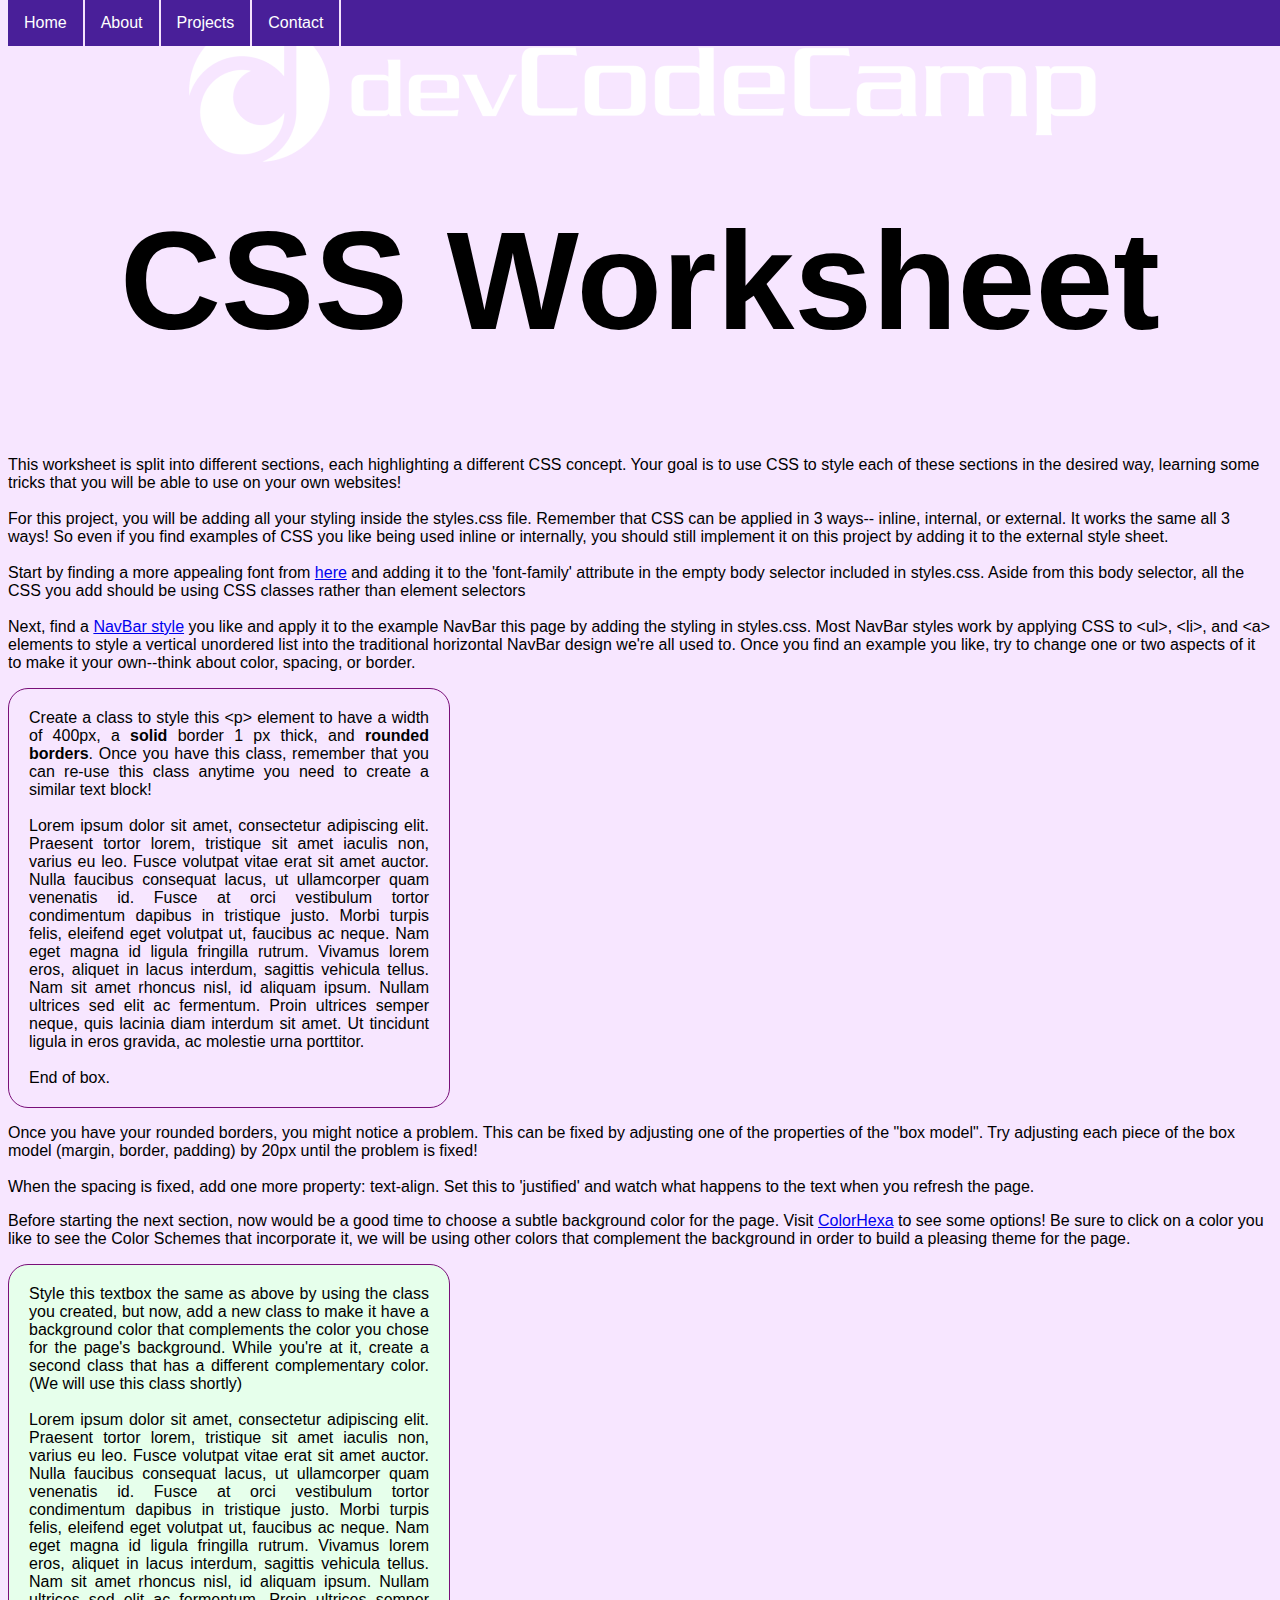
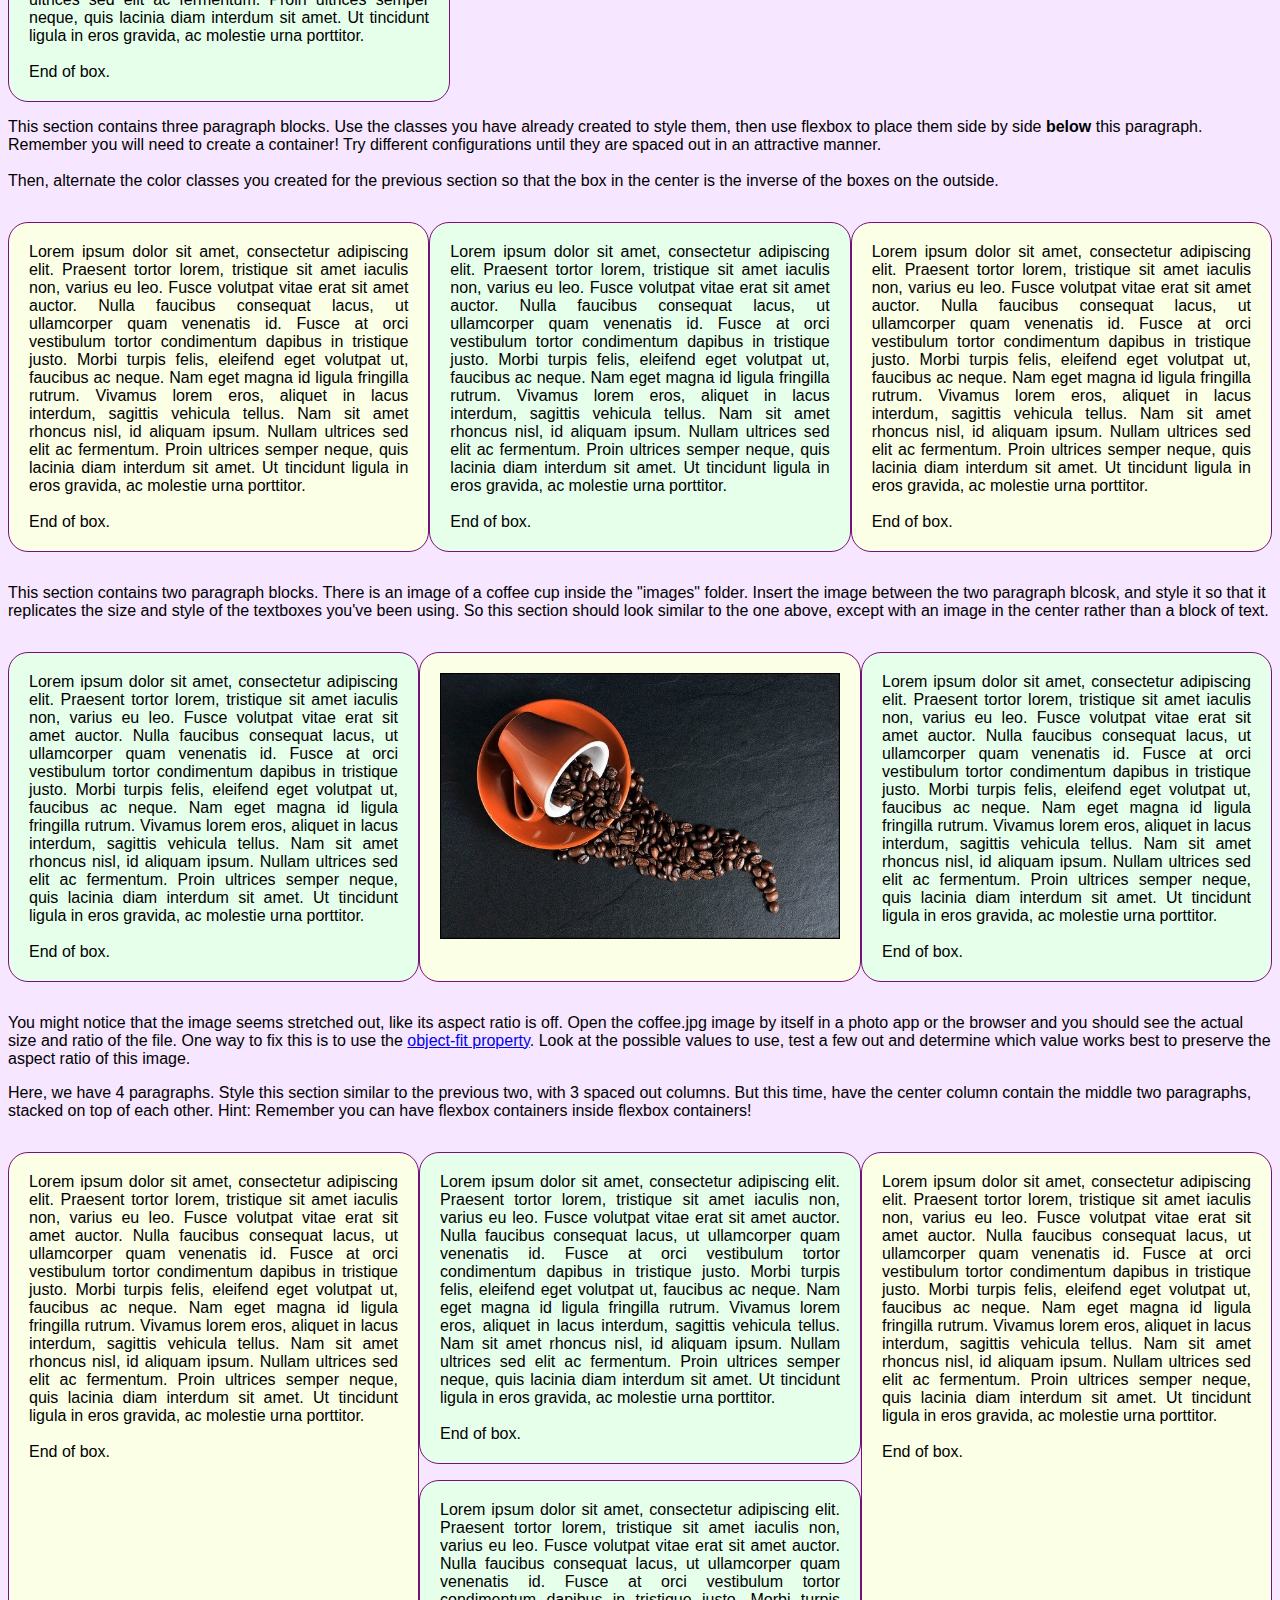
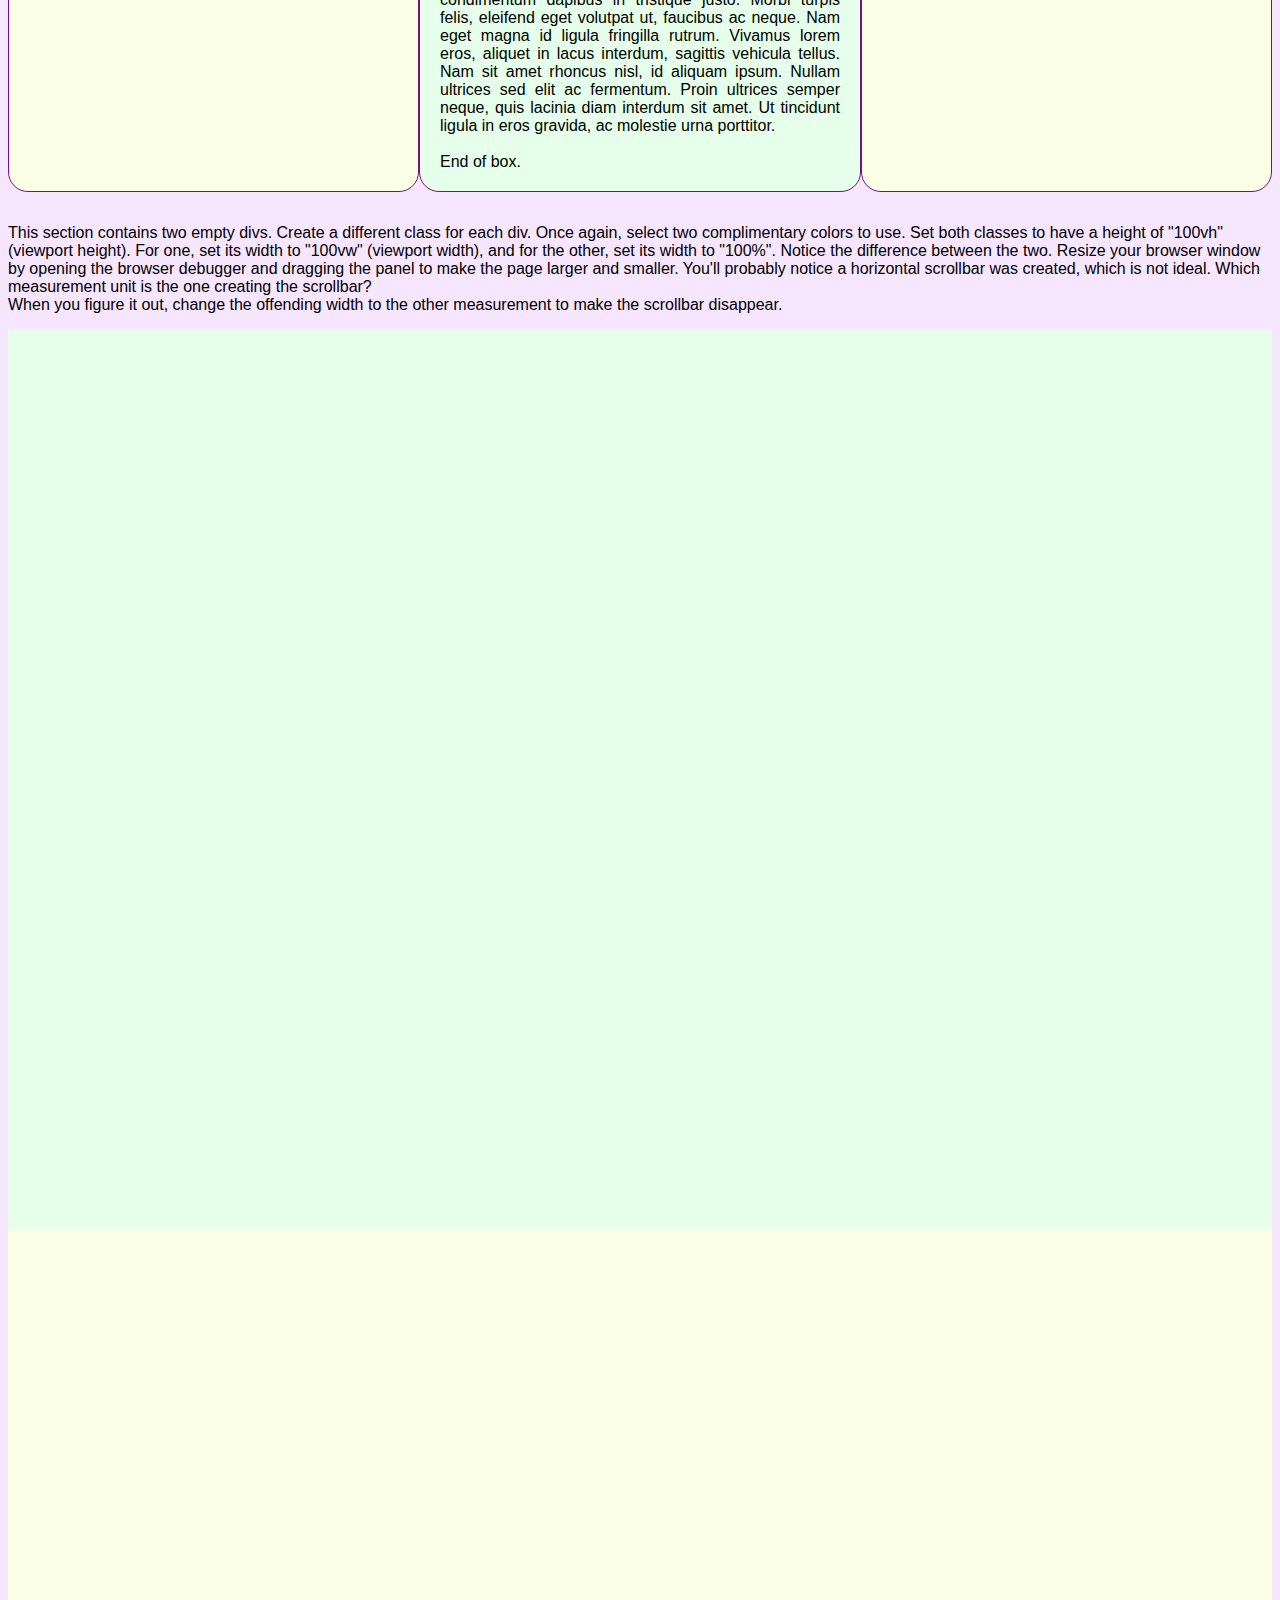
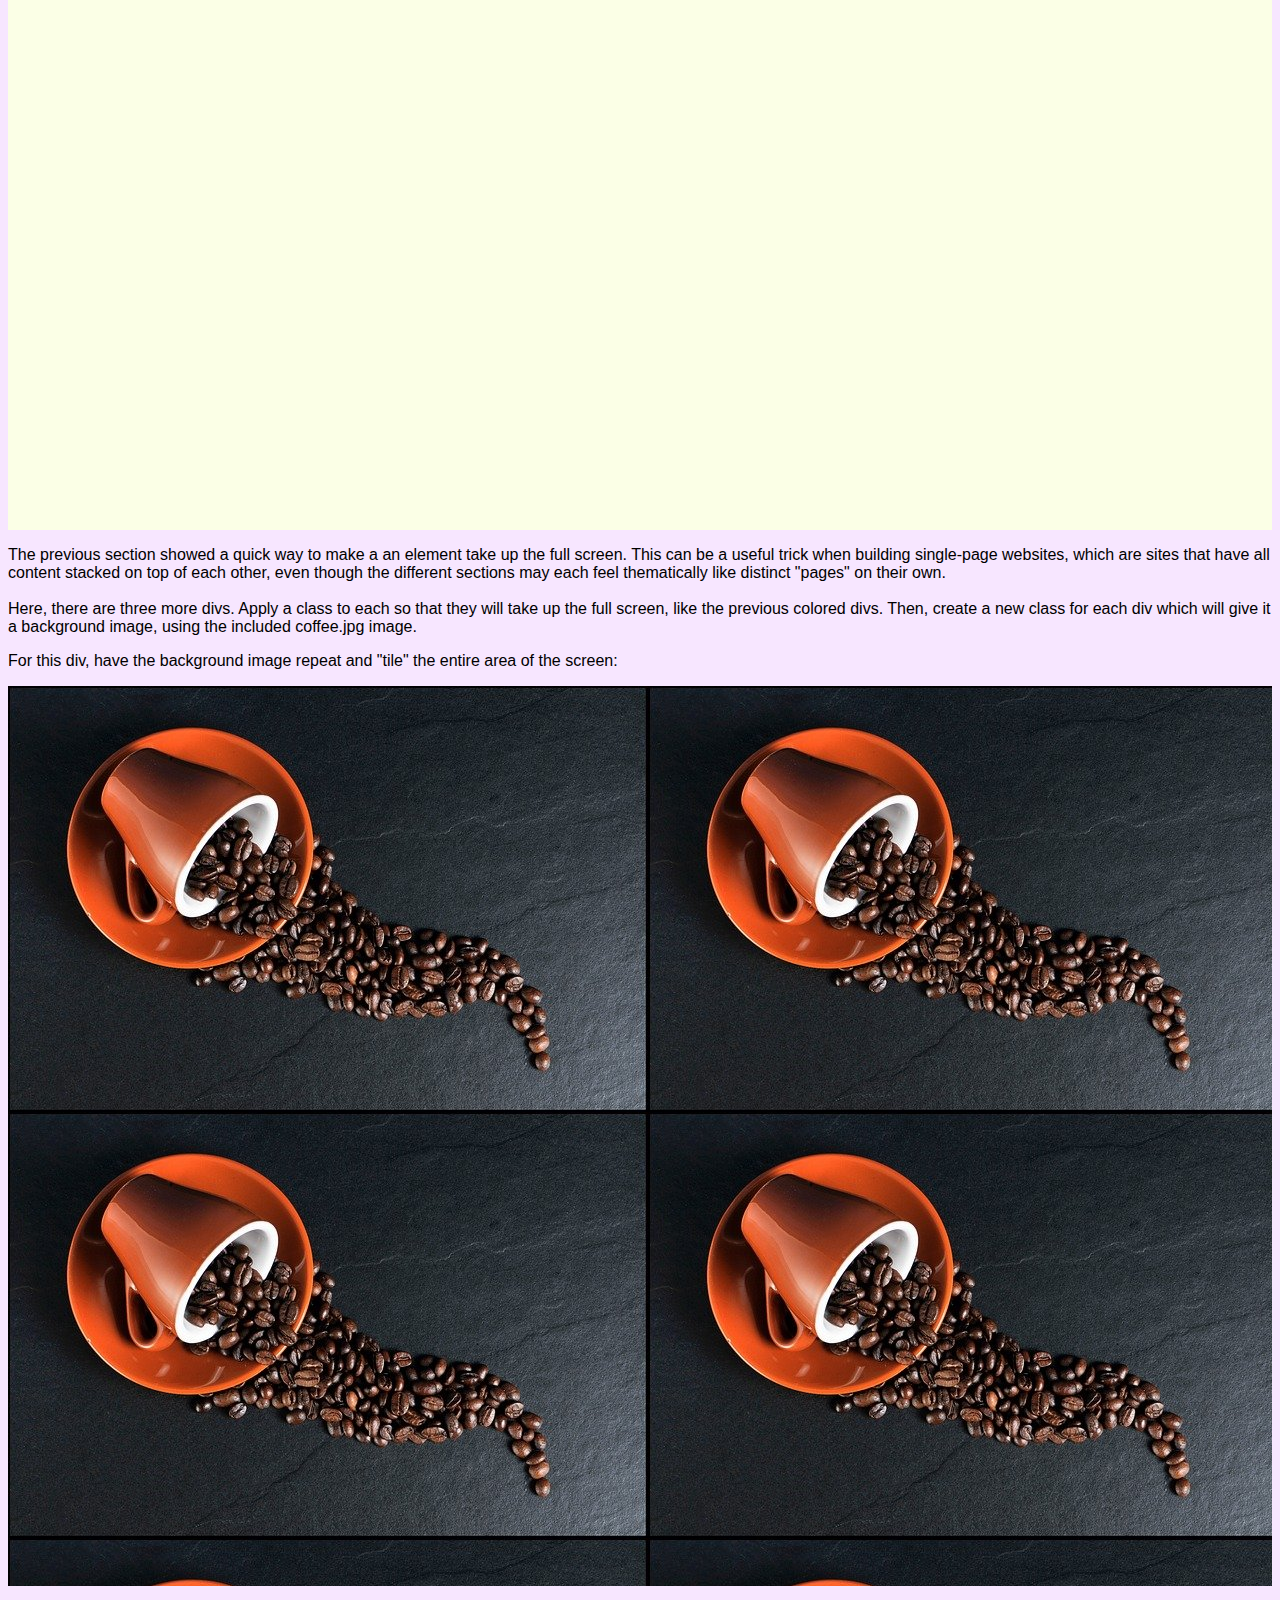
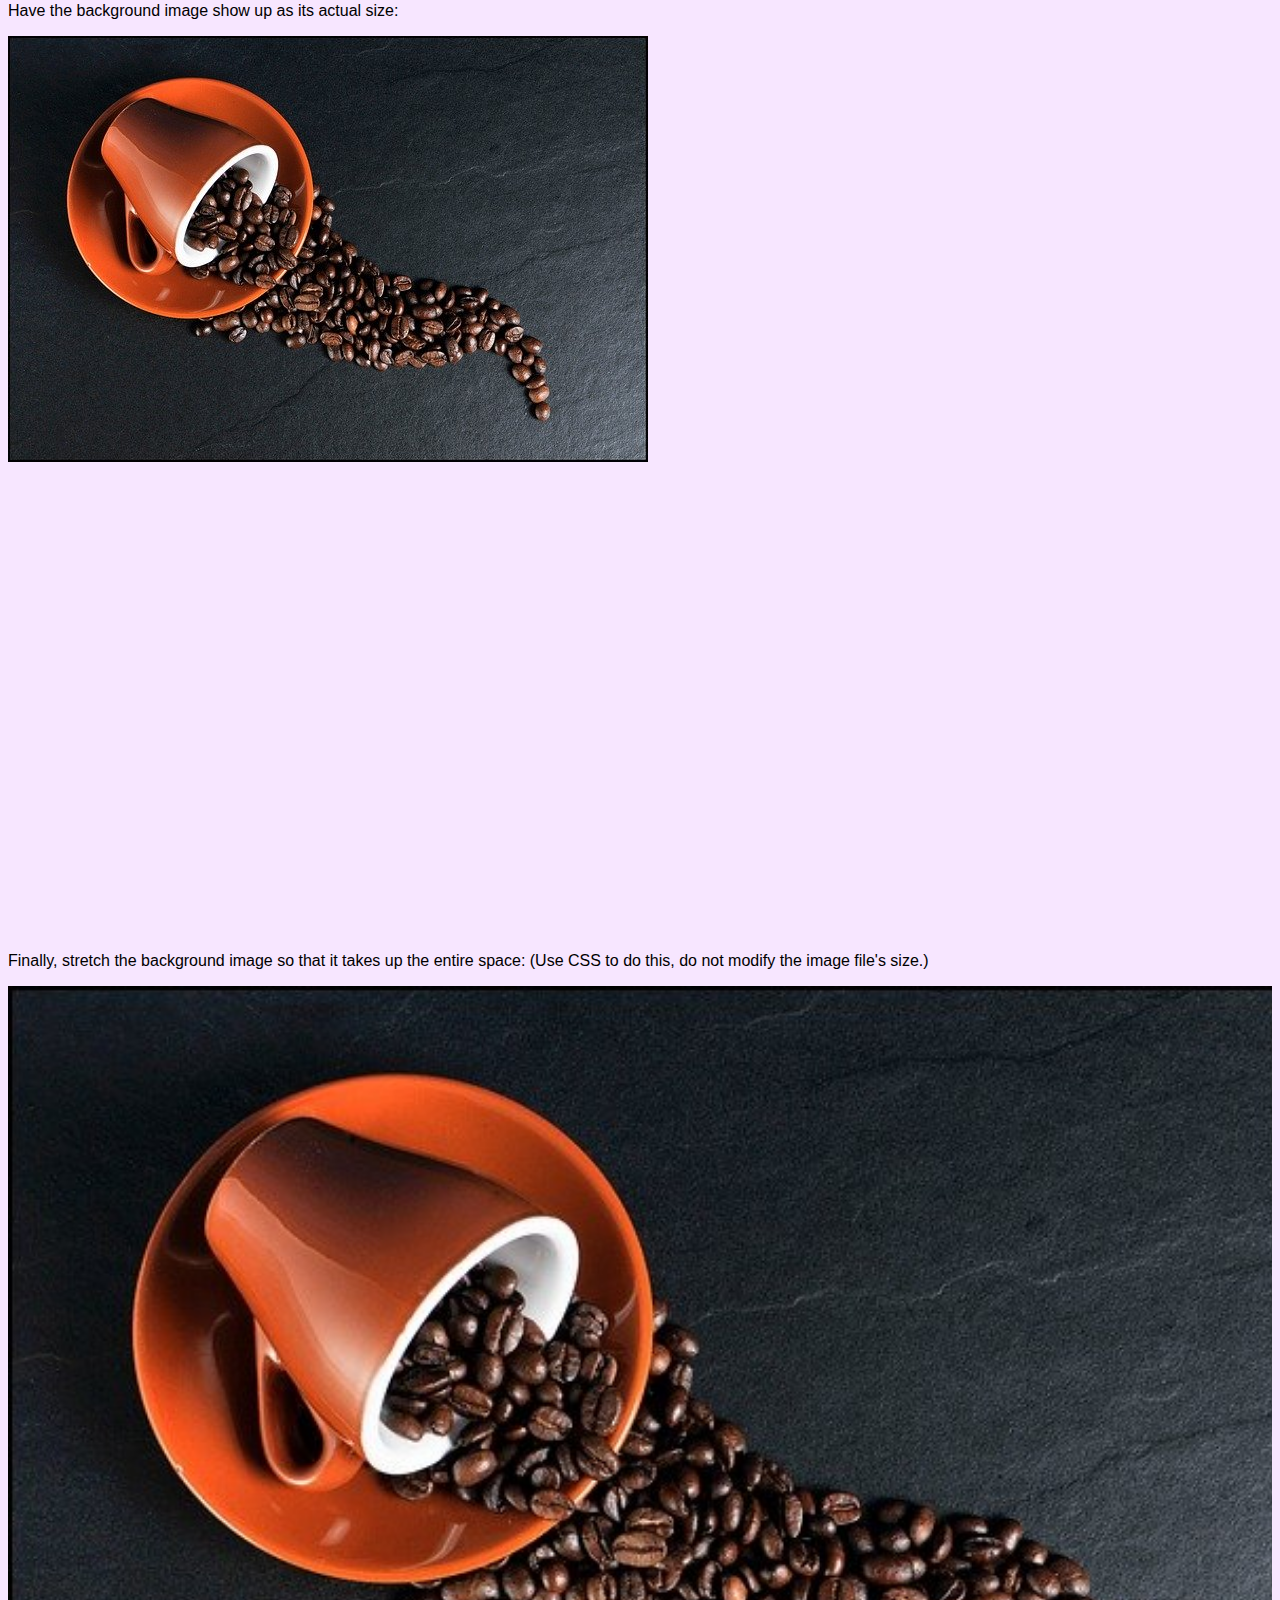
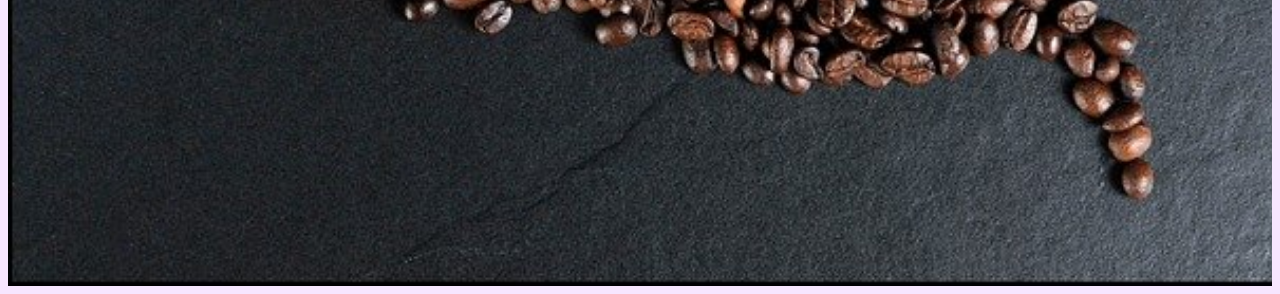
==== commit 221cc394: "fixing image styling" ====
--- a/css-lab/index.html
+++ b/css-lab/index.html
@@ -107,7 +107,7 @@
             </p>
             
             <p class="rounded-corner-solid-border complimentary-yellow">
-                <img src="images/coffee.jpg" alt="An orange cup and saucer on a black surface, with the cup on its side in the saucer and whole coffee beans spilling from the cup onto the saucer and surface">
+                <img class="image-box" src="images/coffee.jpg" alt="An orange cup and saucer on a black surface, with the cup on its side in the saucer and whole coffee beans spilling from the cup onto the saucer and surface">
             </p>
 
             <p class="rounded-corner-solid-border complimentary-green">
--- a/css-lab/styles/styles.css
+++ b/css-lab/styles/styles.css
@@ -30,6 +30,7 @@
     position: fixed;
     top: 0;
     width: 100%;
+    display: block;
     background-color: rgb(73, 31, 153);
   }
   
@@ -66,7 +67,7 @@
     background-color: #fbffe6;
   }
 
-  img {
+  .image-box {
     width: 400px;
     object-fit: contain;
   }
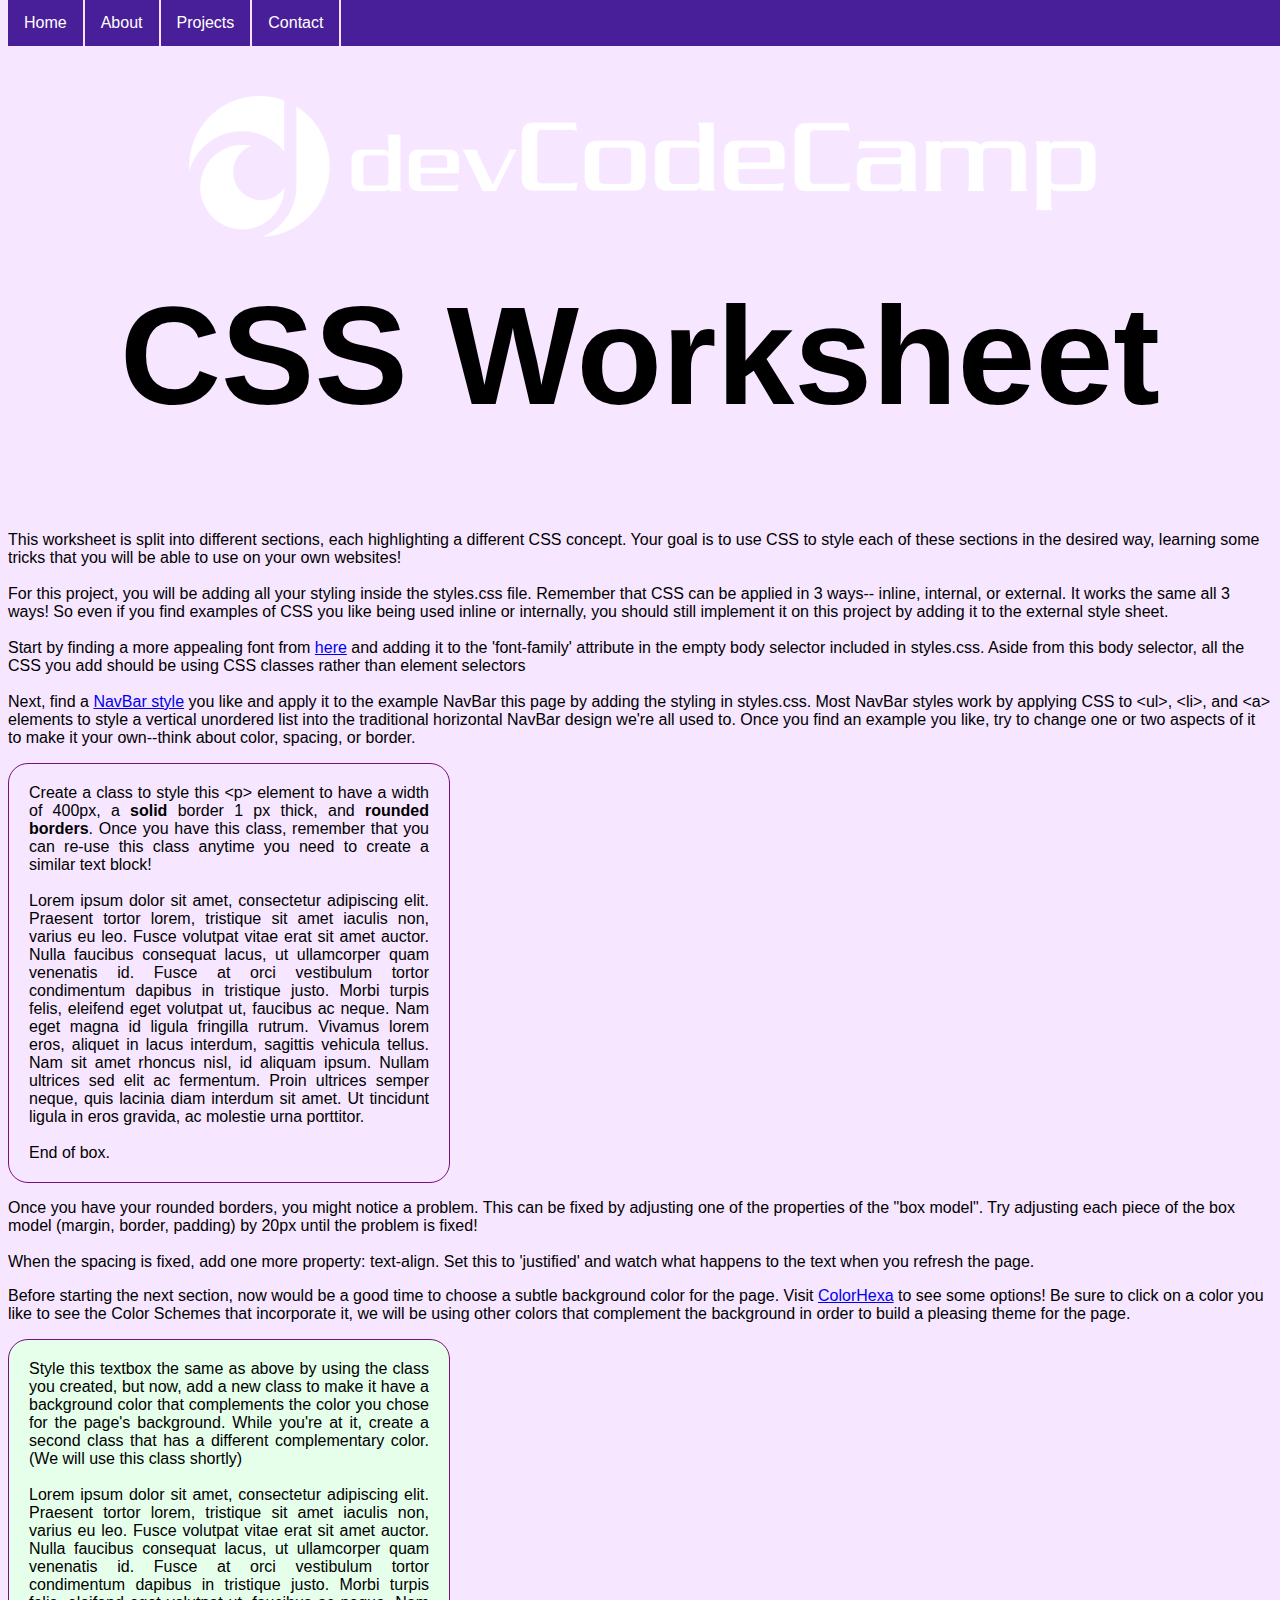
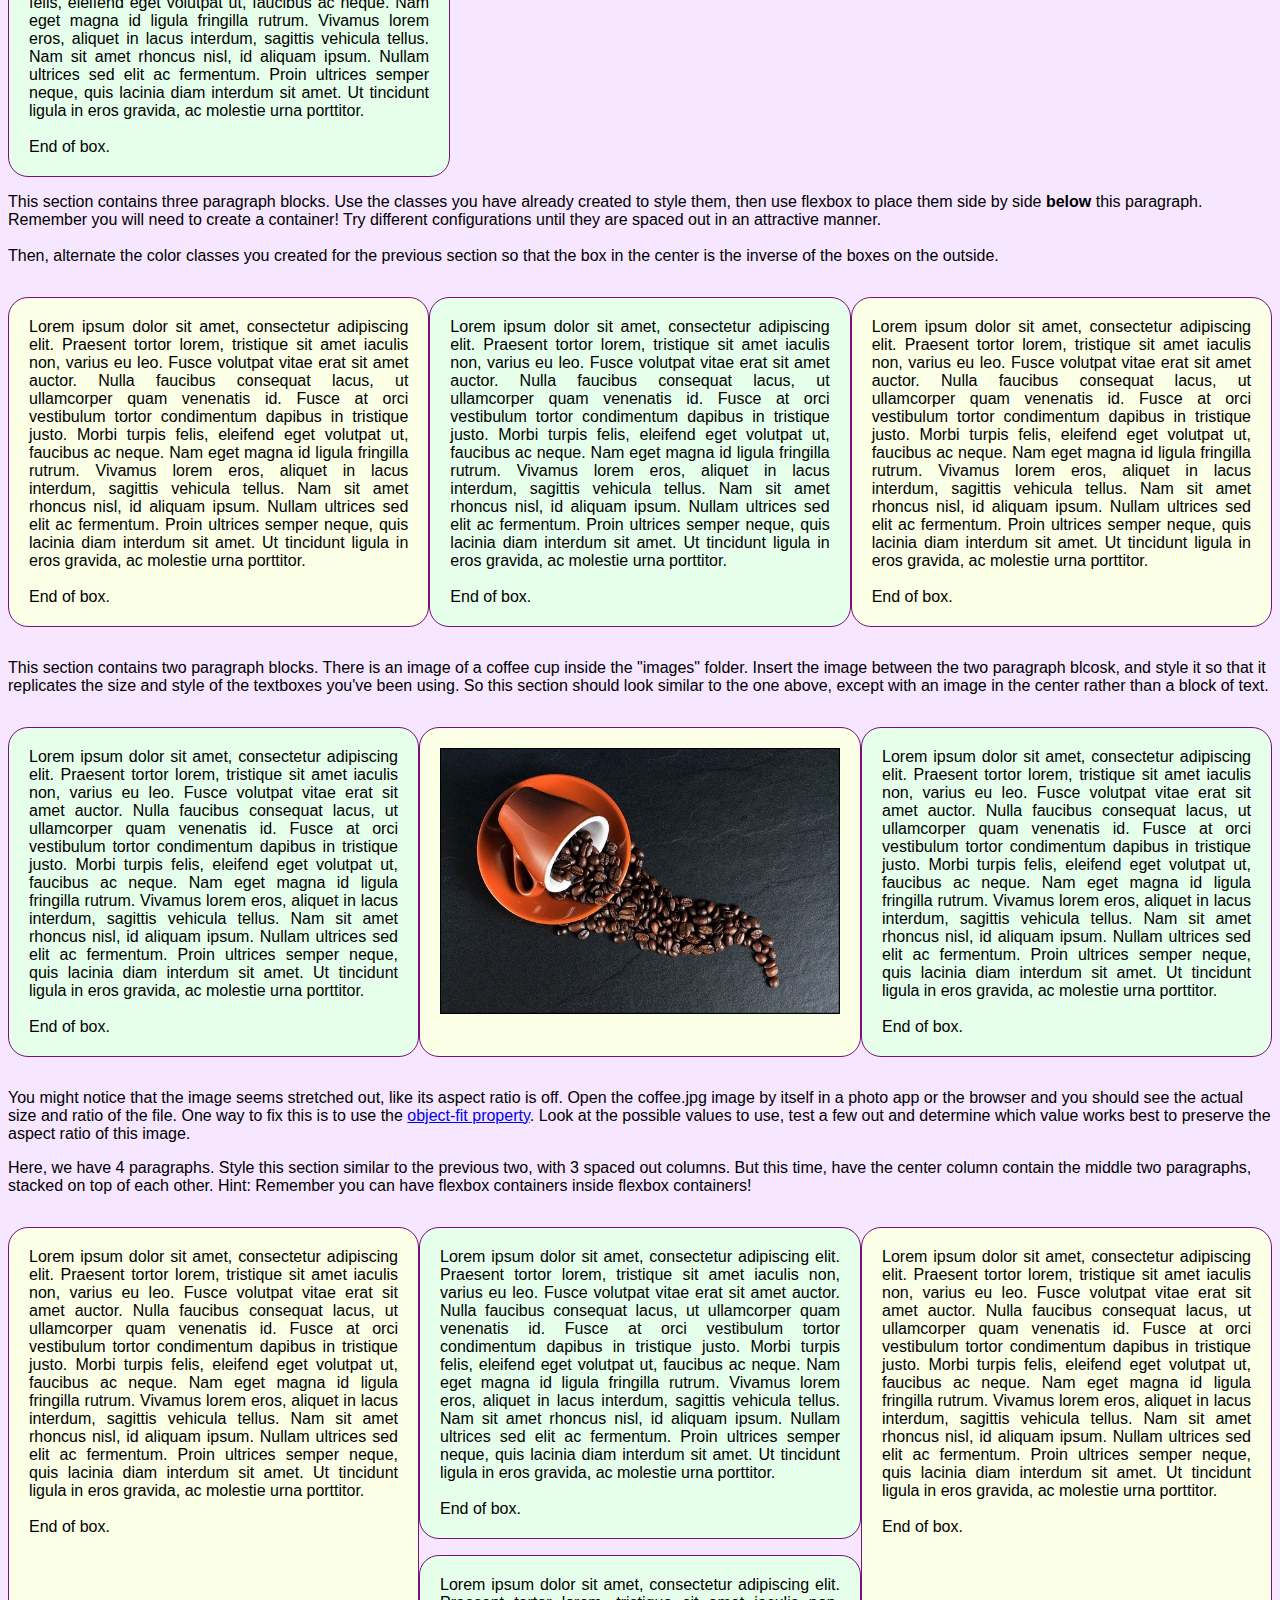
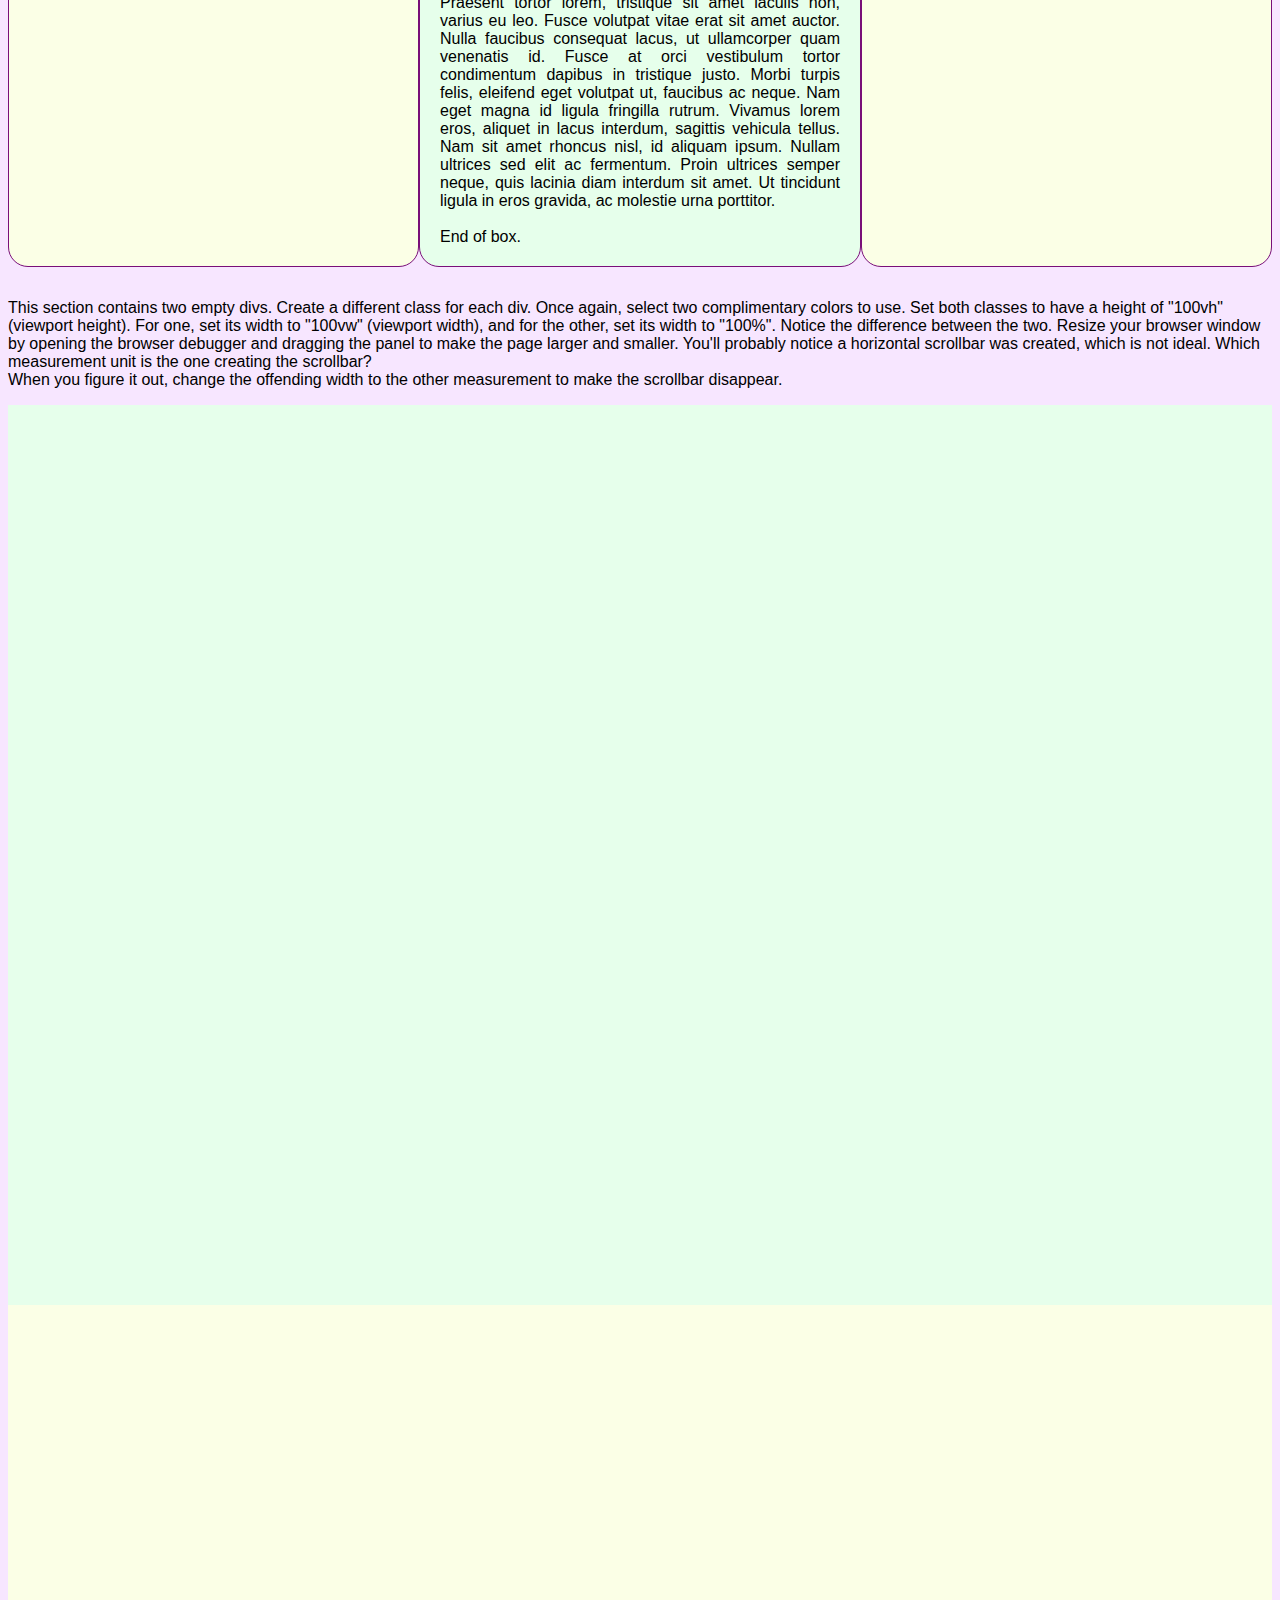
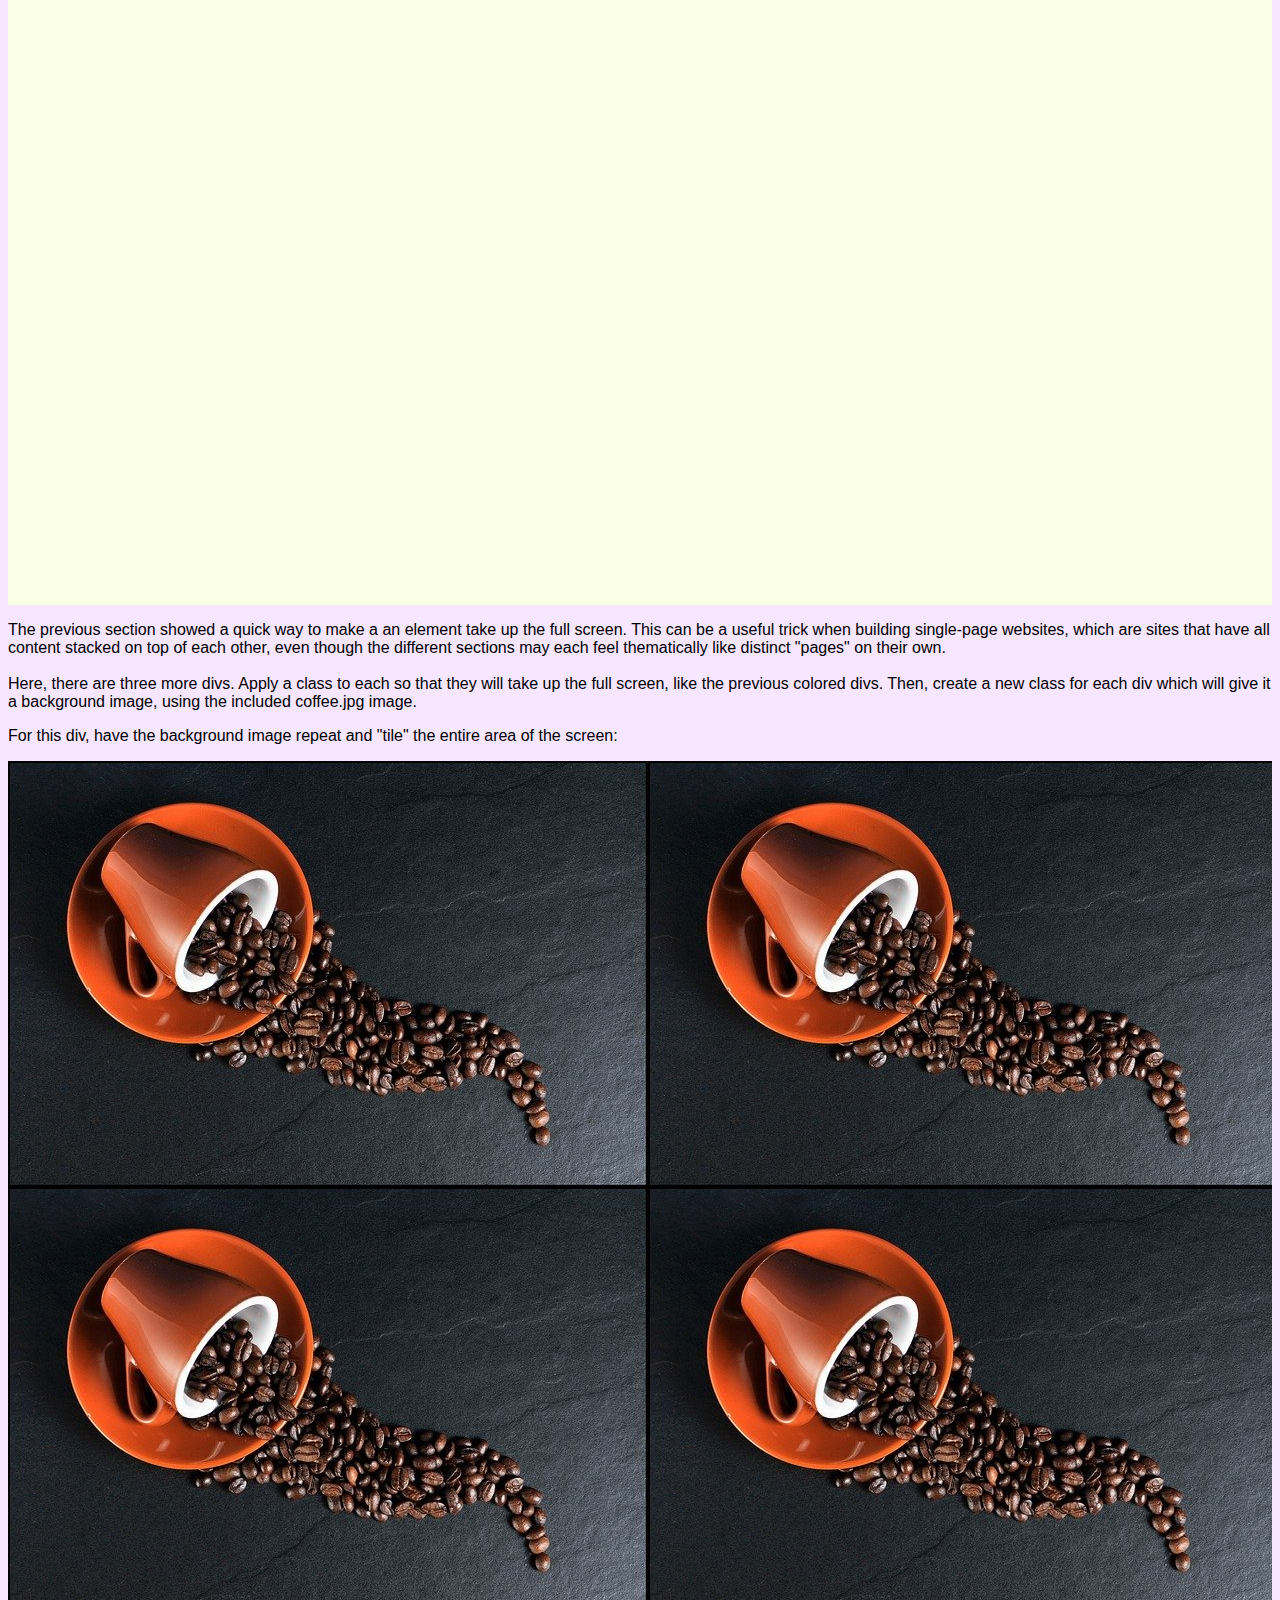
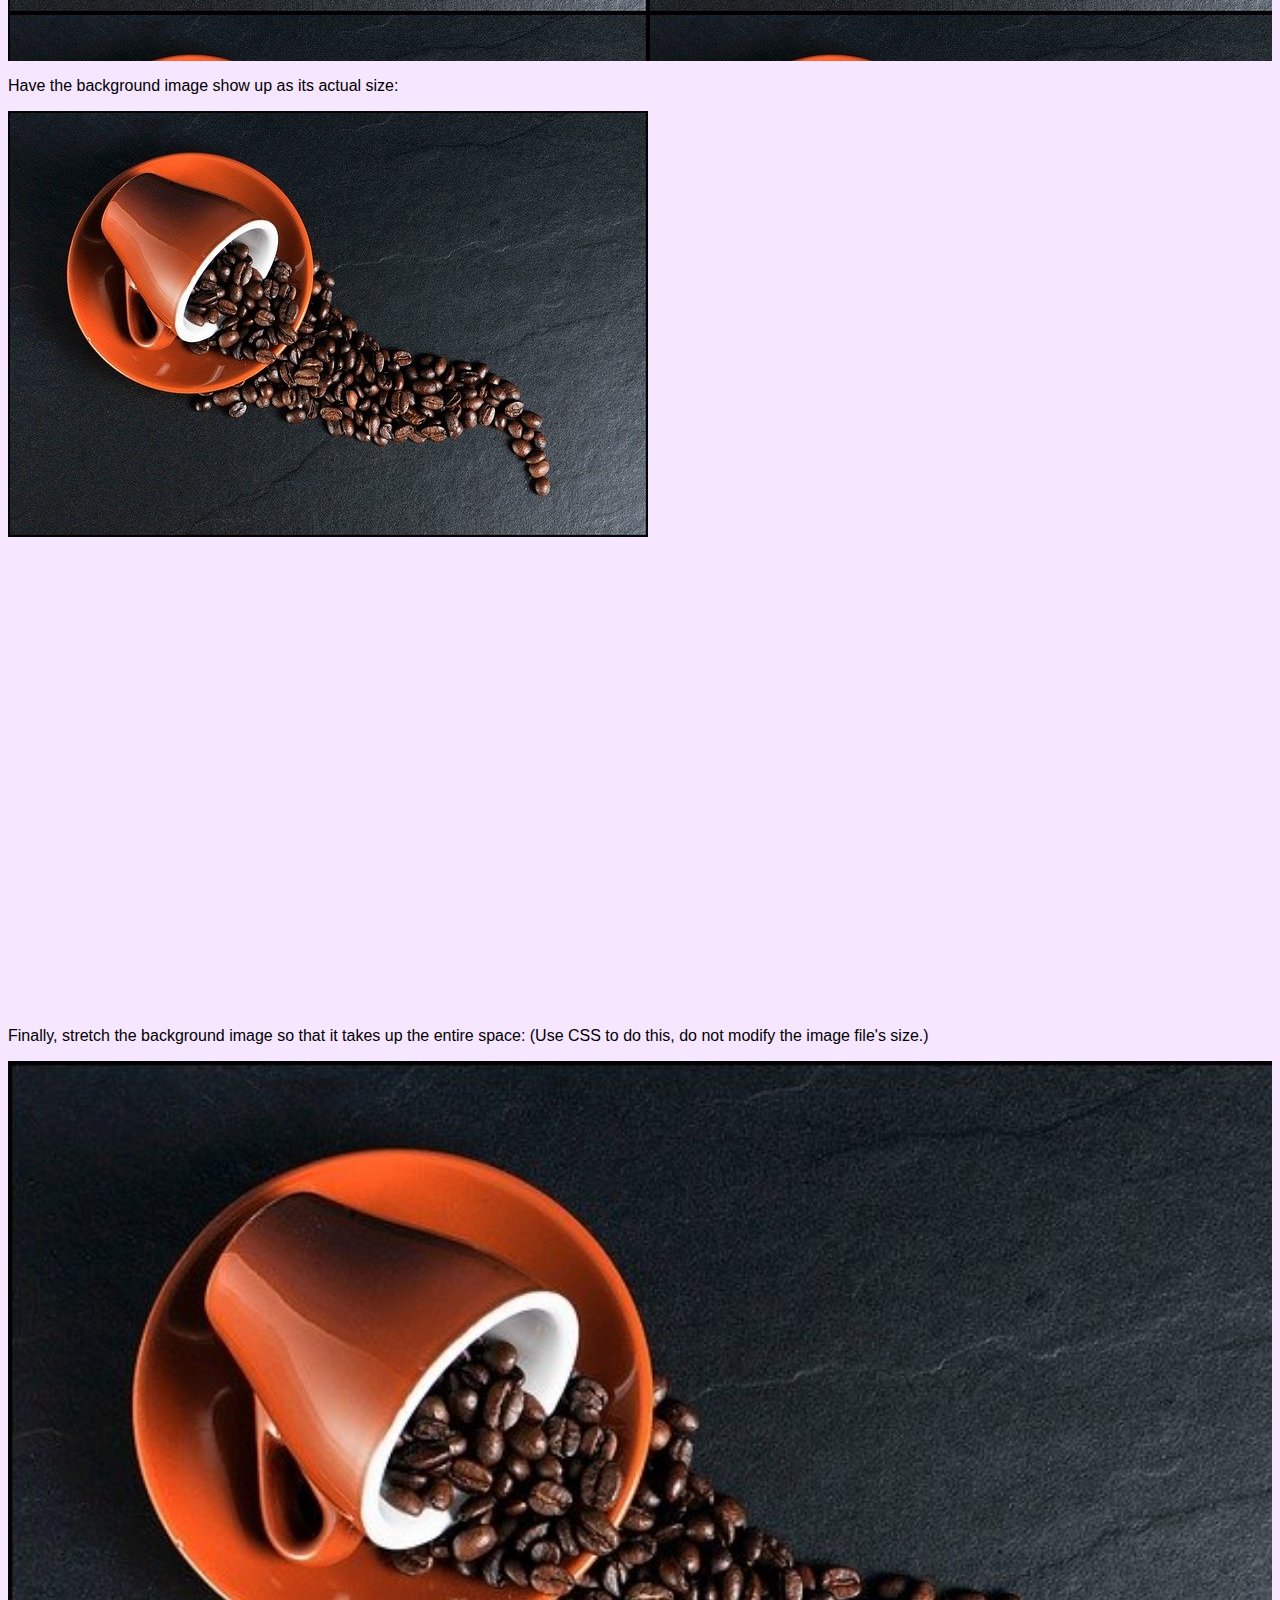
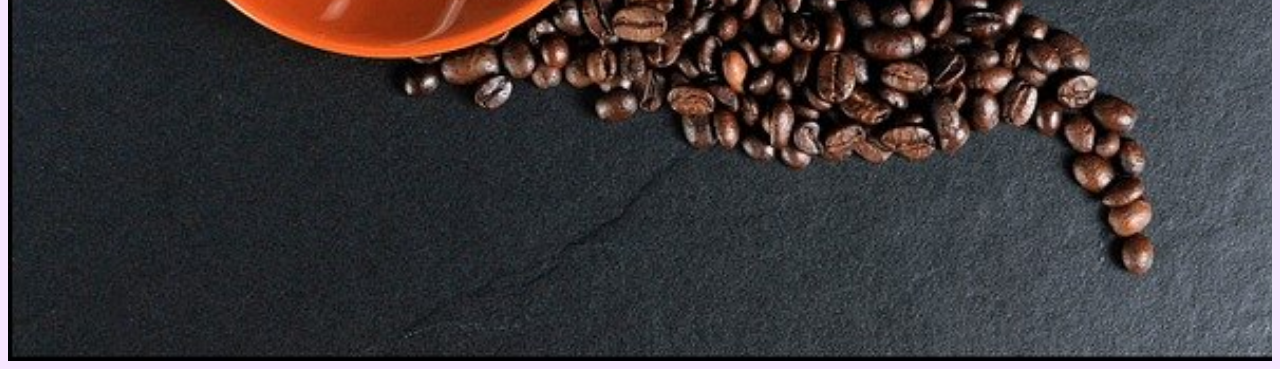
==== commit 69037f72: "Javascript in action lab" ====
--- a/css-lab/index.html
+++ b/css-lab/index.html
@@ -134,7 +134,7 @@
                 End of box.
             </p>
     
-            <div class="text-box-container-stacked">
+            <div>
                 <p class="rounded-corner-solid-border complimentary-green">
                     Lorem ipsum dolor sit amet, consectetur adipiscing elit. Praesent tortor lorem, tristique sit amet iaculis non, varius eu leo. Fusce volutpat vitae erat sit amet auctor. Nulla faucibus consequat lacus, ut ullamcorper quam venenatis id. Fusce at orci vestibulum tortor condimentum dapibus in tristique justo. Morbi turpis felis, eleifend eget volutpat ut, faucibus ac neque. Nam eget magna id ligula fringilla rutrum. Vivamus lorem eros, aliquet in lacus interdum, sagittis vehicula tellus. Nam sit amet rhoncus nisl, id aliquam ipsum. Nullam ultrices sed elit ac fermentum. Proin ultrices semper neque, quis lacinia diam interdum sit amet. Ut tincidunt ligula in eros gravida, ac molestie urna porttitor.<br>
                     <br>
--- a/css-lab/styles/styles.css
+++ b/css-lab/styles/styles.css
@@ -13,6 +13,7 @@
     margin-left: auto;
     margin-right: auto;
     margin-bottom: -75px;
+    padding-top: 75px;
 }
 
 /* This will apply any included styles to the body element */
@@ -78,7 +79,6 @@
   }
 
   .text-box-container-stacked {
-    display: flex;
     align-content: flex-start;
     display: block;
   }
